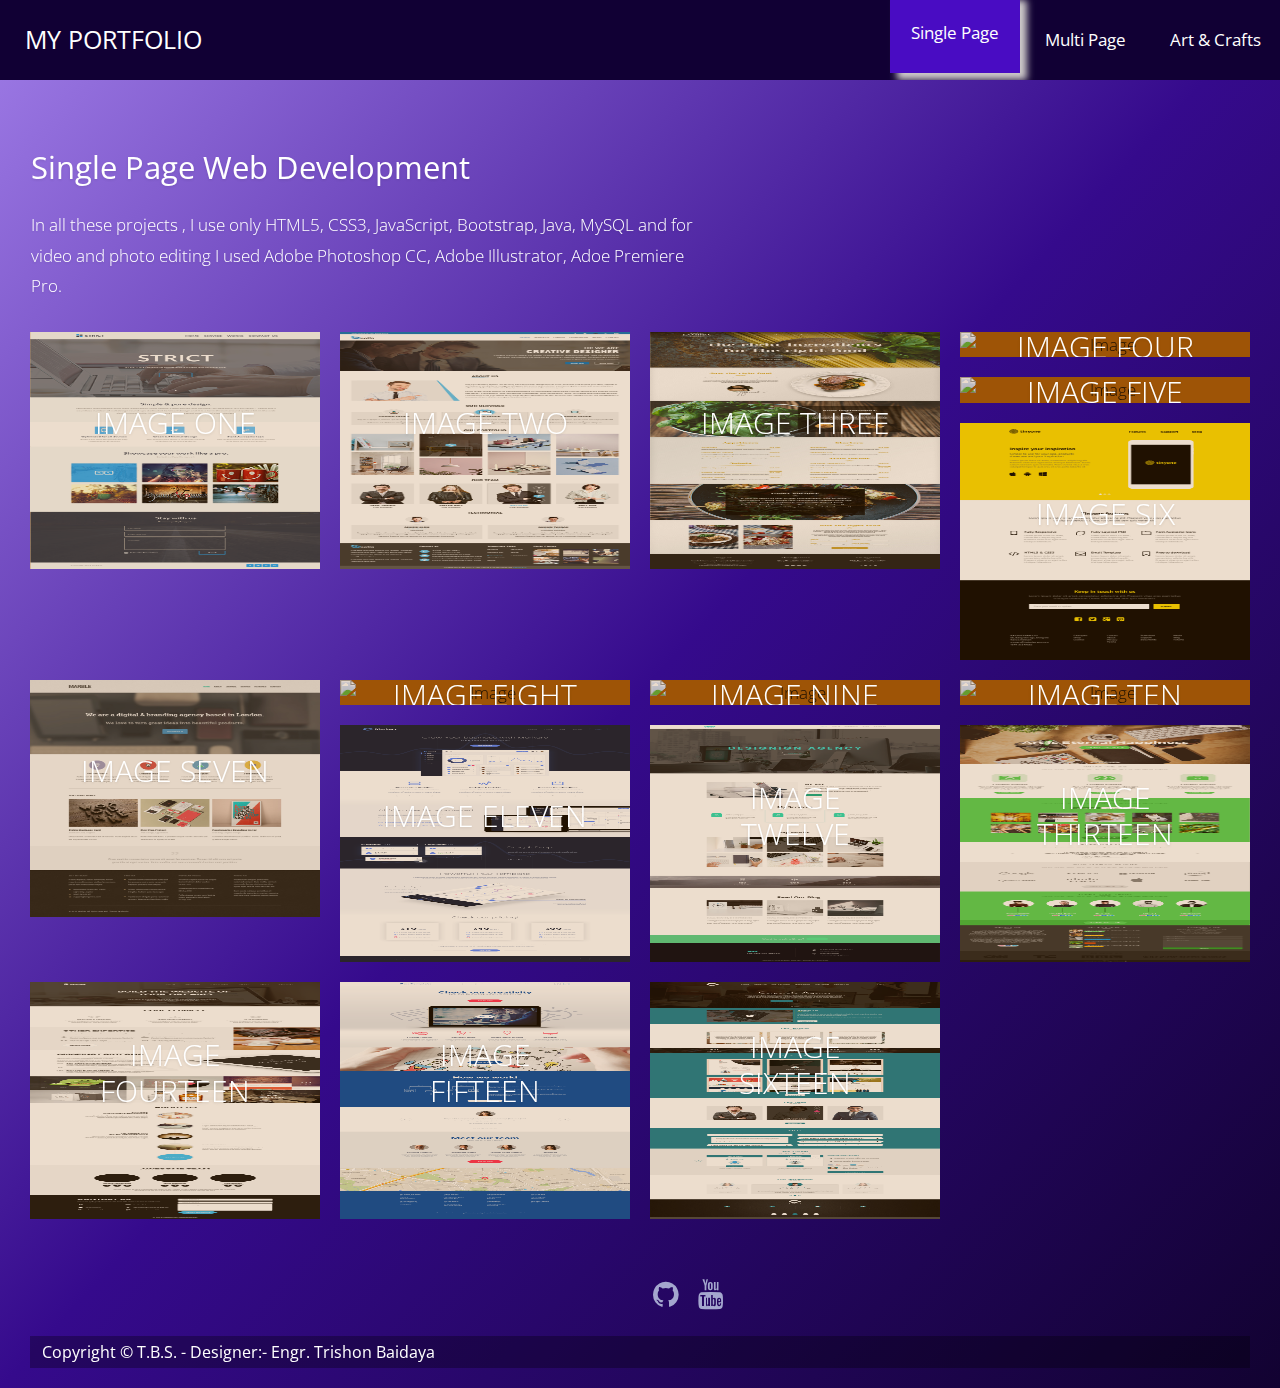
==== portfolio page/index.html @ c3e2b0fb "portfolio" ====
<!DOCTYPE html>
<html lang="en">
  <head>
    <meta charset="utf-8" />
    <meta http-equiv="X-UA-Compatible" content="IE=edge" />
    <meta name="viewport" content="width=device-width, initial-scale=1" />

    <title>Trishon_Portfolio_Website/Home_Page/Portfolio</title>
    <!-- title logo -->
    <link rel="shortcut icon" href="images/user-modified.png" type="image/x-icon"> 

    <!-- load stylesheets -->
    <link
      rel="stylesheet"
      href="https://fonts.googleapis.com/css?family=Open+Sans:300,400" />
    <!-- Google web font "Open Sans" -->
    <link rel="stylesheet" href="font-awesome-4.5.0/css/font-awesome.min.css" />
    <!-- Font Awesome -->
    <link rel="stylesheet" href="css/bootstrap.min.css" />
    <script src="https://kit.fontawesome.com/4acd815c01.js" crossorigin="anonymous"></script>
    <!-- Bootstrap style -->
    <link rel="stylesheet" href="css/hero-slider-style.css" />
    <!-- Hero slider style (https://codyhouse.co/gem/hero-slider/) -->
    <link rel="stylesheet" href="css/magnific-popup.css" />
    <!-- Magnific popup style (http://dimsemenov.com/plugins/magnific-popup/) -->
    <link rel="stylesheet" href="css/tooplate-style.css" />
  </head>

  <body>
    <!-- Content -->
    <div class="cd-hero">
      <!-- Navigation -->
      <div class="cd-slider-nav">
        <nav class="navbar">
          <div class="tm-navbar-bg">
            <a class="navbar-brand text-uppercase" href="#"
              ><i class="fa-solid fa-laptop-code"></i>  My Portfolio</a
            >

            <button
              class="navbar-toggler hidden-lg-up"
              type="button"
              data-toggle="collapse"
              data-target="#tmNavbar">
              &#9776;
            </button>
            <div
              class="collapse navbar-toggleable-md text-xs-center text-uppercase tm-navbar"
              id="tmNavbar">
              <ul class="nav navbar-nav">
                <li class="nav-item active selected">
                  <a class="nav-link" href="#0" data-no="1"
                    >Single Page <span class="sr-only">(current)</span></a
                  >
                </li>
                <li class="nav-item">
                  <a class="nav-link" href="#0" data-no="2"
                    >Multi Page</a
                  >
                </li>
                <li class="nav-item">
                  <a class="nav-link" href="#0" data-no="3">Art & Crafts</a>
                </li>
              </ul>
            </div>
          </div>
        </nav>
      </div>

      <ul class="cd-hero-slider">
        <!-- Page 1 Gallery One -->
        <li class="selected">
          <div class="cd-full-width">
            <div
              class="container-fluid js-tm-page-content"
              data-page-no="1"
              data-page-type="gallery">
              <div class="tm-img-gallery-container">
                <div class="tm-img-gallery gallery-one">
                  <!-- Gallery One pop up connected with JS code below -->
                  <div class="tm-img-gallery-info-container">
                    <h2 class="tm-text-title tm-gallery-title tm-white">
                      <span class="tm-white">Single Page Web Development</span>
                    </h2>
                    <p class="tm-text">
                    In all these projects , I use only HTML5, CSS3, JavaScript, Bootstrap, Java, MySQL and for video and photo editing I used Adobe Photoshop CC, Adobe Illustrator, Adoe Premiere Pro.
                    </p>
                  </div>
                  <div class="grid-item">
                    <figure class="effect-bubba">
                      <img
                        src="img/work-1.png"
                        alt="Image"
                        class="img-fluid tm-img" width="100%" height="100vh"/>
                      <figcaption>
                        <h2 class="tm-figure-title">Image <span>One</span></h2>
                        <p class="tm-figure-description">
                          Click to view full size
                        </p>
                        <a href="img/work-1.png">View more</a>
                      </figcaption>
                    </figure>
                  </div>
                  <div class="grid-item">
                    <figure class="effect-bubba">
                      <img
                        src="img/work-2.png"
                        alt="Image"
                        class="img-fluid tm-img" width="100%" height="100vh" />
                      <figcaption>
                        <h2 class="tm-figure-title">Image <span>Two</span></h2>
                        <p class="tm-figure-description">
                          Click to view full size </p>
                        <a href="img/work-2.png">View more</a>
                      </figcaption>
                    </figure>
                  </div>
                  <div class="grid-item">
                    <figure class="effect-bubba">
                      <img
                        src="img/work-3.jpg"
                        alt="Image"
                        class="img-fluid tm-img" />
                      <figcaption>
                        <h2 class="tm-figure-title">
                          Image <span>Three</span>
                        </h2>
                        <p class="tm-figure-description">
                          Click to view full size </p>
                        <a href="img/work-3.jpg">View more</a>
                      </figcaption>
                    </figure>
                  </div>
                  <div class="grid-item">
                    <figure class="effect-bubba">
                      <img
                        src="img/work-4.png"
                        alt="Image"
                        class="img-fluid tm-img" />
                      <figcaption>
                        <h2 class="tm-figure-title">Image <span>Four</span></h2>
                        <p class="tm-figure-description">
                          Click to view full size </p>
                        <a href="img/work-4.png">View more</a>
                      </figcaption>
                    </figure>
                  </div>
                  <div class="grid-item">
                    <figure class="effect-bubba">
                      <img
                        src="img/work-17.png"
                        alt="Image"
                        class="img-fluid tm-img" />
                      <figcaption>
                        <h2 class="tm-figure-title">Image <span>Five</span></h2>
                        <p class="tm-figure-description">
                          Click to view full size </p>
                        <a href="img/work-17.png">View more</a>
                      </figcaption>
                    </figure>
                  </div>
                  <div class="grid-item">
                    <figure class="effect-bubba">
                      <img
                        src="img/work-6.png"
                        alt="Image"
                        class="img-fluid tm-img" />
                      <figcaption>
                        <h2 class="tm-figure-title">Image <span>Six</span></h2>
                        <p class="tm-figure-description">
                          Click to view full size </p>
                        <a href="img/work-6.png">View more</a>
                      </figcaption>
                    </figure>
                  </div>
                  <div class="grid-item">
                    <figure class="effect-bubba">
                      <img
                        src="img/work-7.png"
                        alt="Image"
                        class="img-fluid tm-img" />
                      <figcaption>
                        <h2 class="tm-figure-title">
                          Image <span>Seven</span>
                        </h2>
                        <p class="tm-figure-description">
                          Click to view full size </p>
                        <a href="img/work-7.png">View more</a>
                      </figcaption>
                    </figure>
                  </div>
                  <div class="grid-item">
                    <figure class="effect-bubba">
                      <img
                        src="img/work-8.png"
                        alt="Image"
                        class="img-fluid tm-img" />
                      <figcaption>
                        <h2 class="tm-figure-title">
                          Image <span>Eight</span>
                        </h2>
                        <p class="tm-figure-description">
                          Click to view full size </p>
                        <a href="img/work-8.png">View more</a>
                      </figcaption>
                    </figure>
                  </div>
                  <div class="grid-item">
                    <figure class="effect-bubba">
                      <img
                        src="img/work-9.png"
                        alt="Image"
                        class="img-fluid tm-img" />
                      <figcaption>
                        <h2 class="tm-figure-title">Image <span>Nine</span></h2>
                        <p class="tm-figure-description">
                          Click to view full size </p>
                        <a href="img/work-9.png">View more</a>
                      </figcaption>
                    </figure>
                  </div>
                  <div class="grid-item">
                    <figure class="effect-bubba">
                      <img
                        src="img/work-10.png"
                        alt="Image"
                        class="img-fluid tm-img" />
                      <figcaption>
                        <h2 class="tm-figure-title">Image <span>Ten</span></h2>
                        <p class="tm-figure-description">
                          Click to view full size </p>
                        <a href="img/work-10.png">View more</a>
                      </figcaption>
                    </figure>
                  </div>
                  <div class="grid-item">
                    <figure class="effect-bubba">
                      <img
                        src="img/work-11.png"
                        alt="Image"
                        class="img-fluid tm-img" />
                      <figcaption>
                        <h2 class="tm-figure-title">
                          Image <span>Eleven</span>
                        </h2>
                        <p class="tm-figure-description">
                          Click to view full size </p>
                        <a href="img/work-11.png">View more</a>
                      </figcaption>
                    </figure>
                  </div>
                  <div class="grid-item">
                    <figure class="effect-bubba">
                      <img
                        src="img/work-12.png"
                        alt="Image"
                        class="img-fluid tm-img" />
                      <figcaption>
                        <h2 class="tm-figure-title">
                          Image <span>Twelve</span>
                        </h2>
                        <p class="tm-figure-description">
                          Click to view full size </p>
                        <a href="img/work-12.png">View more</a>
                      </figcaption>
                    </figure>
                  </div>
                  <div class="grid-item">
                    <figure class="effect-bubba">
                      <img
                        src="img/work-13.png"
                        alt="Image"
                        class="img-fluid tm-img" />
                      <figcaption>
                        <h2 class="tm-figure-title">
                          Image <span>Thirteen</span>
                        </h2>
                        <p class="tm-figure-description">
                          Click to view full size </p>
                        <a href="img/work-13.png">View more</a>
                      </figcaption>
                    </figure>
                  </div>
                  <div class="grid-item">
                    <figure class="effect-bubba">
                      <img
                        src="img/work-14.png"
                        alt="Image"
                        class="img-fluid tm-img" />
                      <figcaption>
                        <h2 class="tm-figure-title">
                          Image <span>Fourteen</span>
                        </h2>
                        <p class="tm-figure-description">
                          Click to view full size </p>
                        <a href="img/work-14.png">View more</a>
                      </figcaption>
                    </figure>
                  </div>
                  <div class="grid-item">
                    <figure class="effect-bubba">
                      <img
                        src="img/work-15.png"
                        alt="Image"
                        class="img-fluid tm-img" />
                      <figcaption>
                        <h2 class="tm-figure-title">
                          Image <span>Fifteen</span>
                        </h2>
                        <p class="tm-figure-description">
                          Click to view full size </p>
                        <a href="img/work-15.png">View more</a>
                      </figcaption>
                    </figure>
                  </div>
                  <div class="grid-item">
                    <figure class="effect-bubba">
                      <img
                        src="img/work-16.png"
                        alt="Image"
                        class="img-fluid tm-img" />
                      <figcaption>
                        <h2 class="tm-figure-title">
                          Image <span>Sixteen</span>
                        </h2>
                        <p class="tm-figure-description">
                                                    Click to view full size       <a href="img/work-16.png">View more</a>
                      </figcaption>
                    </figure>
                  </div>
                </div>
              </div>
            </div>
          </div>
        </li>

        <!-- Page 2 Gallery Two -->
        <li>
          <div class="cd-full-width">
            <div
              class="container-fluid js-tm-page-content"
              data-page-no="2"
              data-page-type="gallery">
              <div class="tm-img-gallery-container">
                <div class="tm-img-gallery gallery-two">
                  <!-- Gallery Two pop up connected with JS code below -->

                  <div class="tm-img-gallery-info-container">
                    <h2 class="tm-text-title tm-gallery-title">
                      <span class="tm-white">Multi Page Web Development</span>
                    </h2>
                    <p class="tm-text">
                      <span class="tm-white">In all these projects , I use only HTML5, CSS3, JavaScript, Bootstrap, Java, MySQL and for video and photo editing I used Adobe Photoshop CC, Adobe Illustrator, Adoe Premiere Pro.</span>
                    </p>
                  </div>
                  <div class="grid-item">
                    <figure class="effect-bubba">
                      <img
                        src="img/Dacare/dcare-01.png"
                        alt="Image"
                        class="img-fluid tm-img" />
                      <figcaption>
                        <h2 class="tm-figure-title">
                          Picture <span>One</span>
                        </h2>
                        <p class="tm-figure-description">
                          Click to view full size </p>
                        <a href="img/Dacare/dcare-01.png">View more</a>
                      </figcaption>
                    </figure>
                  </div>
                  <div class="grid-item">
                    <figure class="effect-bubba">
                      <img
                        src="img/Dacare/dcare-02.png"
                        alt="Image"
                        class="img-fluid tm-img" />
                      <figcaption>
                        <h2 class="tm-figure-title">
                          Picture <span>Two</span>
                        </h2>
                        <p class="tm-figure-description">
                          Click to view full size </p>
                        <a href="img/Dacare/dcare-02.png">View more</a>
                      </figcaption>
                    </figure>
                  </div>
                  <div class="grid-item">
                    <figure class="effect-bubba">
                      <img
                        src="img/Dacare/dcare-03.png"
                        alt="Image"
                        class="img-fluid tm-img" />
                      <figcaption>
                        <h2 class="tm-figure-title">
                          Picture <span>Three</span>
                        </h2>
                        <p class="tm-figure-description">
                          Click to view full size </p>
                        <a href="img/Dacare/dcare-03.png">View more</a>
                      </figcaption>
                    </figure>
                  </div>
                  <div class="grid-item">
                    <figure class="effect-bubba">
                      <img
                        src="img/Dacare/dcare-04.png"
                        alt="Image"
                        class="img-fluid tm-img" />
                      <figcaption>
                        <h2 class="tm-figure-title">
                          Picture <span>Four</span>
                        </h2>
                        <p class="tm-figure-description">
                          Click to view full size </p>
                        <a href="img/Dacare/dcare-04.png">View more</a>
                      </figcaption>
                    </figure>
                  </div>
                  <div class="grid-item">
                    <figure class="effect-bubba">
                      <img
                        src="img/Dacare/dcare-05.png"
                        alt="Image"
                        class="img-fluid tm-img" />
                      <figcaption>
                        <h2 class="tm-figure-title">
                          Picture <span>Five</span>
                        </h2>
                        <p class="tm-figure-description">
                          Click to view full size </p>
                        <a href="img/Dacare/dcare-05.png">View more</a>
                      </figcaption>
                    </figure>
                  </div>
                  <div class="grid-item">
                    <figure class="effect-bubba">
                      <img
                        src="img/Dacare/dcare-06.png"
                        alt="Image"
                        class="img-fluid tm-img" />
                      <figcaption>
                        <h2 class="tm-figure-title">
                          Picture <span>Six</span>
                        </h2>
                        <p class="tm-figure-description">
                          Click to view full size </p>
                        <a href="img/Dacare/dcare-06.png">View more</a>
                      </figcaption>
                    </figure>
                  </div>
                  <div class="grid-item">
                    <figure class="effect-bubba">
                      <img
                        src="img/Dacare/dcare-07.png"
                        alt="Image"
                        class="img-fluid tm-img" />
                      <figcaption>
                        <h2 class="tm-figure-title">
                          Picture <span>Seven</span>
                        </h2>
                        <p class="tm-figure-description">
                          Click to view full size </p>
                        <a href="img/Dacare/dcare-07.png">View more</a>
                      </figcaption>
                    </figure>
                  </div>
                  <div class="grid-item">
                    <figure class="effect-bubba">
                      <img
                        src="img/work-9.png"
                        alt="Image"
                        class="img-fluid tm-img" />
                      <figcaption>
                        <h2 class="tm-figure-title">
                          Picture <span>Eight</span>
                        </h2>
                        <p class="tm-figure-description">
                          Click to view full size </p>
                        <a href="img/work-9.png">View more</a>
                      </figcaption>
                    </figure>
                  </div>
                  <div class="grid-item">
                    <figure class="effect-bubba">
                      <img
                        src="img/work-10.png"
                        alt="Image"
                        class="img-fluid tm-img" />
                      <figcaption>
                        <h2 class="tm-figure-title">
                          Picture <span>Nine</span>
                        </h2>
                        <p class="tm-figure-description">
                          Click to view full size </p>
                        <a href="img/work-10.png">View more</a>
                      </figcaption>
                    </figure>
                  </div>
                  <div class="grid-item">
                    <figure class="effect-bubba">
                      <img
                        src="img/work-11.png"
                        alt="Image"
                        class="img-fluid tm-img" />
                      <figcaption>
                        <h2 class="tm-figure-title">
                          Picture <span>Ten</span>
                        </h2>
                        <p class="tm-figure-description">
                          Click to view full size </p>
                        <a href="img/work-12.png">View more</a>
                      </figcaption>
                    </figure>
                  </div>
                  <div class="grid-item">
                    <figure class="effect-bubba">
                      <img
                        src="img/work-13.png"
                        alt="Image"
                        class="img-fluid tm-img" />
                      <figcaption>
                        <h2 class="tm-figure-title">
                          Picture <span>Eleven</span>
                        </h2>
                        <p class="tm-figure-description">
                          Click to view full size </p>
                        <a href="img/work-14.png">View more</a>
                      </figcaption>
                    </figure>
                  </div>
                  <div class="grid-item">
                    <figure class="effect-bubba">
                      <img
                        src="img/work-15.png"
                        alt="Image"
                        class="img-fluid tm-img" />
                      <figcaption>
                        <h2 class="tm-figure-title">
                          Picture <span>Twelve</span>
                        </h2>
                        <p class="tm-figure-description">
                          Click to view full size </p>
                        <a href="img/work-15.png">View more</a>
                      </figcaption>
                    </figure>
                  </div>
                </div>
              </div>
            </div>
          </div>
        </li>

        <!-- Page 3 Gallery Three -->
        <li>
          <div class="cd-full-width">
            <div
              class="container-fluid js-tm-page-content"
              data-page-no="3"
              data-page-type="gallery">
              <div class="tm-img-gallery-container">
                <div class="tm-img-gallery gallery-three">
                  <!-- Gallery Two pop up connected with JS code below -->

                  <div class="tm-img-gallery-info-container">
                    <h2 class="tm-text-title tm-gallery-title">
                      <span class="tm-white">My Art Gallery</span>
                    </h2>
                    <p class="tm-text">
                      <span class="tm-white"
                        >I am a Professional Artist and done my 4 years Fine Arts course from Chattogram Government SHilpokala Institute in Bangladesh. These are all my Paintings using media- Acrylic paint, Oil Paint, Water color, Pastel Pancils, Oil Pastel, charcoal, Graphite Pencils, etc. </span
                      >
                    </p>
                  </div>
                  <div class="grid-item">
                    <figure class="effect-bubba">
                      <img
                        src="img/arts/arts-01.jpg"
                        alt="Image"
                        class="img-fluid tm-img" />
                      <figcaption>
                        <h2 class="tm-figure-title">
                          Picture <span>One</span>
                        </h2>
                        <p class="tm-figure-description">
                          Click to view full size </p>
                        <a href="img/arts/arts-01.jpg">View more</a>
                      </figcaption>
                    </figure>
                  </div>
                  <div class="grid-item">
                    <figure class="effect-bubba">
                      <img
                        src="img/arts/arts-02.jpg"
                        alt="Image"
                        class="img-fluid tm-img" />
                      <figcaption>
                        <h2 class="tm-figure-title">
                          Picture <span>Two</span>
                        </h2>
                        <p class="tm-figure-description">
                          Click to view full size </p>
                        <a href="img/arts/arts-02.jpg">View more</a>
                      </figcaption>
                    </figure>
                  </div>
                  <div class="grid-item">
                    <figure class="effect-bubba">
                      <img
                        src="img/arts/arts-03.jpg"
                        alt="Image"
                        class="img-fluid tm-img" />
                      <figcaption>
                        <h2 class="tm-figure-title">
                          Picture <span>Three</span>
                        </h2>
                        <p class="tm-figure-description">
                          Click to view full size </p>
                        <a href="img/arts/arts-03.jpg">View more</a>
                      </figcaption>
                    </figure>
                  </div>
                  <div class="grid-item">
                    <figure class="effect-bubba">
                      <img
                        src="img/arts/arts-4.jpg"
                        alt="Image"
                        class="img-fluid tm-img" />
                      <figcaption>
                        <h2 class="tm-figure-title">
                          Picture <span>Four</span>
                        </h2>
                        <p class="tm-figure-description">
                          Click to view full size </p>
                        <a href="img/arts/arts-4.jpg">View more</a>
                      </figcaption>
                    </figure>
                  </div>
                  <div class="grid-item">
                    <figure class="effect-bubba">
                      <img
                        src="img/arts/arts-05.jpg"
                        alt="Image"
                        class="img-fluid tm-img" />
                      <figcaption>
                        <h2 class="tm-figure-title">
                          Picture <span>Five</span>
                        </h2>
                        <p class="tm-figure-description">
                          Click to view full size </p>
                        <a href="img/arts/arts-05.jpg">View more</a>
                      </figcaption>
                    </figure>
                  </div>
                  <div class="grid-item">
                    <figure class="effect-bubba">
                      <img
                        src="img/arts/arts-06.jpg"
                        alt="Image"
                        class="img-fluid tm-img" />
                      <figcaption>
                        <h2 class="tm-figure-title">
                          Picture <span>Six</span>
                        </h2>
                        <p class="tm-figure-description">
                          Click to view full size </p>
                        <a href="img/arts/arts-06.jpg">View more</a>
                      </figcaption>
                    </figure>
                  </div>
                  <div class="grid-item">
                    <figure class="effect-bubba">
                      <img
                        src="img/arts/arts-07.jpg"
                        alt="Image"
                        class="img-fluid tm-img" />
                      <figcaption>
                        <h2 class="tm-figure-title">
                          Picture <span>Seven</span>
                        </h2>
                        <p class="tm-figure-description">
                          Click to view full size </p>
                        <a href="img/arts/arts-07.jpg">View more</a>
                      </figcaption>
                    </figure>
                  </div>
                 
                  <div class="grid-item">
                    <figure class="effect-bubba">
                      <img
                        src="img/arts/arts-10.jpg"
                        alt="Image"
                        class="img-fluid tm-img" />
                      <figcaption>
                        <h2 class="tm-figure-title">
                          Picture <span>Eight</span>
                        </h2>
                        <p class="tm-figure-description">
                          Click to view full size </p>
                        <a href="img/arts/arts-10.jpg">View more</a>
                      </figcaption>
                    </figure>
                  </div>
                  <div class="grid-item">
                    <figure class="effect-bubba">
                      <img
                        src="img/arts/arts-11.jpg"
                        alt="Image"
                        class="img-fluid tm-img" />
                      <figcaption>
                        <h2 class="tm-figure-title">
                          Picture <span>Nine</span>
                        </h2>
                        <p class="tm-figure-description">
                          Click to view full size </p>
                        <a href="img/arts/arts-11.jpg">View more</a>
                      </figcaption>
                    </figure>
                  </div>
                  <div class="grid-item">
                    <figure class="effect-bubba">
                      <img
                        src="img/arts/arts-12.jpg"
                        alt="Image"
                        class="img-fluid tm-img" />
                      <figcaption>
                        <h2 class="tm-figure-title">
                          Picture <span>Ten</span>
                        </h2>
                        <p class="tm-figure-description">
                          Click to view full size </p>
                        <a href="img/arts/arts-12.jpg">View more</a>
                      </figcaption>
                    </figure>
                  </div>
                  <div class="grid-item">
                    <figure class="effect-bubba">
                      <img
                        src="img/arts/arts-13.jpg"
                        alt="Image"
                        class="img-fluid tm-img" />
                      <figcaption>
                        <h2 class="tm-figure-title">
                          Picture <span>Eleven</span>
                        </h2>
                        <p class="tm-figure-description">
                          Click to view full size </p>
                        <a href="img/arts/arts-13.jpg">View more</a>
                      </figcaption>
                    </figure>
                  </div>
                  <div class="grid-item">
                    <figure class="effect-bubba">
                      <img
                        src="img/arts/arts-14.jpg"
                        alt="Image"
                        class="img-fluid tm-img" />
                      <figcaption>
                        <h2 class="tm-figure-title">
                          Picture <span>Twelve</span>
                        </h2>
                        <p class="tm-figure-description">
                          Click to view full size </p>
                        <a href="img/arts/arts-14.jpg">View more</a>
                      </figcaption>
                    </figure>
                  </div>
                  <div class="grid-item">
                    <figure class="effect-bubba">
                      <img
                        src="img/arts/arts-15.jpg"
                        alt="Image"
                        class="img-fluid tm-img" />
                      <figcaption>
                        <h2 class="tm-figure-title">
                          Picture <span>Thirteen</span>
                        </h2>
                        <p class="tm-figure-description">
                          Click to view full size </p>
                        <a href="img/arts/arts-15.jpg">View more</a>
                      </figcaption>
                    </figure>
                  </div>
                  <div class="grid-item">
                    <figure class="effect-bubba">
                      <img
                        src="img/arts/arts-16.jpg"
                        alt="Image"
                        class="img-fluid tm-img" />
                      <figcaption>
                        <h2 class="tm-figure-title">
                          Picture <span>Fourteen</span>
                        </h2>
                        <p class="tm-figure-description">
                          Click to view full size </p>
                        <a href="img/arts/arts-16.jpg">View more</a>
                      </figcaption>
                    </figure>
                  </div>
                  <div class="grid-item">
                    <figure class="effect-bubba">
                      <img
                        src="img/arts/arts-09.jpg"
                        alt="Image"
                        class="img-fluid tm-img" />
                      <figcaption>
                        <h2 class="tm-figure-title">
                          Picture <span>Fifteen</span>
                        </h2>
                        <p class="tm-figure-description">
                          Click to view full size </p>
                        <a href="img/arts/arts-09.jpg">View more</a>
                      </figcaption>
                    </figure>
                  </div>
                  <div class="grid-item">
                    <figure class="effect-bubba">
                      <img
                        src="img/arts/arts-08.jpg"
                        alt="Image"
                        class="img-fluid tm-img" />
                      <figcaption>
                        <h2 class="tm-figure-title">
                          Picture <span>Sixteen</span>
                        </h2>
                        <p class="tm-figure-description">
                          Click to view full size </p>
                        <a href="img/arts/arts-08.jpg">View more</a>
                      </figcaption>
                    </figure>
                  </div>
                  
                </div>
              </div>
              <!-- .tm-img-gallery-container -->
            </div>
          </div>
        </li>

       
      <!-- .cd-hero-slider -->

      <footer class="tm-footer">
        <div class="tm-social-icons-container text-xs-center">
          <a href="https://mobile.facebook.com/Trishon.Baidaya.Shontu" target="_blank" rel="noopener noreferrer" name="facebook">
            <i class="fa-brands fa-facebook"></i>
          </a>
          <a href="https://www.instagram.com/trishonbaidaya/" target="_blank" rel="noopener noreferrer" name="instagram">
            <i class="fa-brands fa-square-instagram"></i>
          </a>
          <a href="https://www.linkedin.com/in/trishon-baidaya-shontu-tbs-8b20561b4/" target="_blank" rel="noopener noreferrer" name="linkdin">
            <i class="fa-brands fa-linkedin"></i>
          </a>
          <a href="https://twitter.com/BaidayaShontu" target="_blank" rel="noopener noreferrer" name="twitter">
            <i class="fa-brands fa-square-twitter"></i>
          </a>
          <a href="https://github.com/TrishonBaidaya7399" target="_blank" rel="noopener noreferrer" name="GitHub">
            <i class="fa fa-github"></i>
          </a>
          <a href="https://www.youtube.com/channel/UCuwiAzRSiUZMaWLpEeA_RBQ" target="_blank" rel="noopener noreferrer" name="GitHub">
            <i class="fa fa-youtube"></i>
          </a>
        </div>

        <p class="tm-copyright-text">
          Copyright &copy; T.B.S. - Designer:- Engr. Trishon Baidaya
        </p>
      </footer>
    </div>
    <!-- .cd-hero -->

    <!-- Preloader, https://ihatetomatoes.net/create-custom-preloading-screen/ -->
    <div id="loader-wrapper">
      <div id="loader"></div>
      <div class="loader-section section-left"></div>
      <div class="loader-section section-right"></div>
    </div>

    <!-- load JS files -->
    <script src="js/jquery-1.11.3.min.js"></script>
    <!-- jQuery (https://jquery.com/download/) -->
    <script src="https://www.atlasestateagents.co.uk/javascript/tether.min.js"></script>
    <!-- Tether for Bootstrap (http://stackoverflow.com/questions/34567939/how-to-fix-the-error-error-bootstrap-tooltips-require-tether-http-github-h) -->
    <script src="js/bootstrap.min.js"></script>
    <!-- Bootstrap js (v4-alpha.getbootstrap.com/) -->
    <script src="js/hero-slider-main.js"></script>
    <!-- Hero slider (https://codyhouse.co/gem/hero-slider/) -->
    <script src="js/jquery.magnific-popup.min.js"></script>
    <!-- Magnific popup (http://dimsemenov.com/plugins/magnific-popup/) -->

    <script>
      function adjustHeightOfPage(pageNo) {
        var offset = 80;
        var pageContentHeight = 0;

        var pageType = $('div[data-page-no="' + pageNo + '"]').data(
          "page-type"
        );

        if (pageType != undefined && pageType == "gallery") {
          pageContentHeight = $(
            ".cd-hero-slider li:nth-of-type(" +
              pageNo +
              ") .tm-img-gallery-container"
          ).height();
        } else {
          pageContentHeight =
            $(
              ".cd-hero-slider li:nth-of-type(" +
                pageNo +
                ") .js-tm-page-content"
            ).height() + 20;
        }

        if ($(window).width() >= 992) {
          offset = 120;
        } else if ($(window).width() < 480) {
          offset = 40;
        }

        // Get the page height
        var totalPageHeight =
          $(".cd-slider-nav").height() +
          pageContentHeight +
          offset +
          $(".tm-footer").height();

        // Adjust layout based on page height and window height
        if (totalPageHeight > $(window).height()) {
          $(".cd-hero-slider").addClass("small-screen");
          $(".cd-hero-slider li:nth-of-type(" + pageNo + ")").css(
            "min-height",
            totalPageHeight + "px"
          );
        } else {
          $(".cd-hero-slider").removeClass("small-screen");
          $(".cd-hero-slider li:nth-of-type(" + pageNo + ")").css(
            "min-height",
            "100%"
          );
        }
      }

      /*
                Everything is loaded including images.
            */
      $(window).load(function () {
        adjustHeightOfPage(1); // Adjust page height

        /* Gallery One pop up
                -----------------------------------------*/
        $(".gallery-one").magnificPopup({
          delegate: "a", // child items selector, by clicking on it popup will open
          type: "image",
          gallery: { enabled: true },
        });

        /* Gallery Two pop up
                -----------------------------------------*/
        $(".gallery-two").magnificPopup({
          delegate: "a",
          type: "image",
          gallery: { enabled: true },
        });

        /* Gallery Three pop up
                -----------------------------------------*/
        $(".gallery-three").magnificPopup({
          delegate: "a",
          type: "image",
          gallery: { enabled: true },
        });

        /* Collapse menu after click 
                -----------------------------------------*/
        $("#tmNavbar a").click(function () {
          $("#tmNavbar").collapse("hide");

          adjustHeightOfPage($(this).data("no")); // Adjust page height
        });

        /* Browser resized 
                -----------------------------------------*/
        $(window).resize(function () {
          var currentPageNo = $(
            ".cd-hero-slider li.selected .js-tm-page-content"
          ).data("page-no");

          // wait 3 seconds
          setTimeout(function () {
            adjustHeightOfPage(currentPageNo);
          }, 1000);
        });

        // Remove preloader (https://ihatetomatoes.net/create-custom-preloading-screen/)
        $("body").addClass("loaded");
      });

      /* Google map
            ------------------------------------------------*/
      var map = "";
      var center;

      function initialize() {
        var mapOptions = {
          zoom: 14,
          center: new google.maps.LatLng(37.769725, -122.462154),
          scrollwheel: false,
        };

        map = new google.maps.Map(
          document.getElementById("google-map"),
          mapOptions
        );

        google.maps.event.addDomListener(map, "idle", function () {
          calculateCenter();
        });

        google.maps.event.addDomListener(window, "resize", function () {
          map.setCenter(center);
        });
      }

      function calculateCenter() {
        center = map.getCenter();
      }

      function loadGoogleMap() {
        var script = document.createElement("script");
        script.type = "text/javascript";
        script.src =
          "https://maps.googleapis.com/maps/api/js?v=3.exp&sensor=false&" +
          "callback=initialize";
        document.body.appendChild(script);
      }

      // DOM is ready
      $(function () {
        loadGoogleMap(); // Google Map
      });
    </script>
  </body>
</html>
---- portfolio page/css/hero-slider-style.css ----
/* -------------------------------- 

Primary style

-------------------------------- */
*, *::after, *::before {
  -webkit-box-sizing: border-box;
  -moz-box-sizing: border-box;
  box-sizing: border-box;
}

html { font-size: 62.5%; }

body {
  font-size: 1.6rem;
  font-family: "Open Sans", sans-serif;
  color: #2c343b;
  background-color: #f2f2f2;
}

a {
  color: #d44457;
  text-decoration: none;
}

img { max-width: 100%; }

/* -------------------------------- 

Main Components 

-------------------------------- */
.cd-header {
  position: absolute;
  z-index: 2;
  top: 0;
  left: 0;
  width: 100%;
  height: 50px;
  background-color: #21272c;
  -webkit-font-smoothing: antialiased;
  -moz-osx-font-smoothing: grayscale;
}
@media only screen and (min-width: 768px) {
  .cd-header {
    height: 70px;
    background-color: transparent;
  }
}

#cd-logo {
  float: left;
  margin: 13px 0 0 5%;
}
#cd-logo img {
  display: block;
}
@media only screen and (min-width: 768px) {
  #cd-logo {
    margin: 23px 0 0 5%;
  }
}

.cd-primary-nav {
  /* mobile first - navigation hidden by default, triggered by tap/click on navigation icon */
  float: right;
  margin-right: 5%;
  width: 44px;
  height: 100%;  
}
.cd-primary-nav ul {
  position: absolute;
  top: 0;
  left: 0;
  width: 100%;
  -webkit-transform: translateY(-100%);
  -moz-transform: translateY(-100%);
  -ms-transform: translateY(-100%);
  -o-transform: translateY(-100%);
  transform: translateY(-100%);
}
.cd-primary-nav ul.is-visible {
  box-shadow: 0 3px 8px rgba(0, 0, 0, 0.2);
  -webkit-transform: translateY(50px);
  -moz-transform: translateY(50px);
  -ms-transform: translateY(50px);
  -o-transform: translateY(50px);
  transform: translateY(50px);
}
.cd-primary-nav a {
  display: block;
  height: 50px;
  line-height: 50px;
  padding-left: 5%;
  background: #21272c;
  border-top: 1px solid #333c44;
  color: #ffffff;
}
@media only screen and (min-width: 768px) {
  .cd-primary-nav {
    /* reset navigation values */
    width: auto;
    height: auto;
    background: none;
  }
  .cd-primary-nav ul {
    position: static;
    width: auto;
    -webkit-transform: translateY(0);
    -moz-transform: translateY(0);
    -ms-transform: translateY(0);
    -o-transform: translateY(0);
    transform: translateY(0);
    line-height: 70px;
  }
  .cd-primary-nav ul.is-visible {
    -webkit-transform: translateY(0);
    -moz-transform: translateY(0);
    -ms-transform: translateY(0);
    -o-transform: translateY(0);
    transform: translateY(0);
  }
  .cd-primary-nav li {
    display: inline-block;
    margin-left: 1em;
  }
  .cd-primary-nav a {
    display: inline-block;
    height: auto;
    font-weight: 600;
    line-height: normal;
    background: transparent;
    padding: .6em 1em;
    border-top: none;
  }
}

/* -------------------------------- 

Slider

-------------------------------- */
.cd-hero {
  position: relative;
  -webkit-font-smoothing: antialiased;
  -moz-osx-font-smoothing: grayscale;
}

.cd-hero-slider {
  position: relative;
  height: 360px;
  overflow: hidden;
}
.cd-hero-slider li {
  position: absolute;
  top: 0;
  left: 0;
  width: 100%;
  height: auto;
  min-height: 100%;
  -webkit-transform: translateX(100%);
  -moz-transform: translateX(100%);
  -ms-transform: translateX(100%);
  -o-transform: translateX(100%);
  transform: translateX(100%);
}
.cd-hero-slider li.selected {
  /* this is the visible slide */
  position: relative;
  -webkit-transform: translateX(0);
  -moz-transform: translateX(0);
  -ms-transform: translateX(0);
  -o-transform: translateX(0);
  transform: translateX(0);
}
.cd-hero-slider li.move-left {
  /* slide hidden on the left */
  -webkit-transform: translateX(-100%);
  -moz-transform: translateX(-100%);
  -ms-transform: translateX(-100%);
  -o-transform: translateX(-100%);
  transform: translateX(-100%);
}
.cd-hero-slider li.is-moving, .cd-hero-slider li.selected {
  /* the is-moving class is assigned to the slide which is moving outside the viewport */
  -webkit-transition: -webkit-transform 0.5s;
  -moz-transition: -moz-transform 0.5s;
  transition: transform 0.5s;
}
@media only screen and (min-width: 768px) {
  .cd-hero-slider {
    height: 500px;
  }
}
@media only screen and (min-width: 1170px) {
  .cd-hero-slider {
    height: 680px;
  }
}

/* -------------------------------- 

Single slide style

-------------------------------- */
.cd-hero-slider li {
  background-position: center center;
  background-size: cover;
  background-repeat: no-repeat;
}
.cd-hero-slider li:first-of-type {
  background-color: #2c343b;  
}
.cd-hero-slider li:nth-of-type(2) {
  background-color: #3d4952;  
}
.cd-hero-slider li:nth-of-type(3) {
  background-color: #cdcdcd;  
}
.cd-hero-slider li:nth-of-type(4) {
  background-color: #2c343b;
  
}
.cd-hero-slider li:nth-of-type(5) {
  background-color: #2c343b;  
}
.cd-hero-slider li:nth-of-type(6) {
  background-color: #2c343b;  
}
.cd-hero-slider .cd-full-width,
.cd-hero-slider .cd-half-width {
  position: absolute;
  width: 100%;
  height: 100%;
  z-index: 1;
  left: 0;
  top: 0;
  /* this padding is used to align the text */
  padding-top: 100px;
  text-align: center;
  /* Force Hardware Acceleration in WebKit */
  -webkit-backface-visibility: hidden;
  backface-visibility: hidden;
  -webkit-transform: translateZ(0);
  -moz-transform: translateZ(0);
  -ms-transform: translateZ(0);
  -o-transform: translateZ(0);
  transform: translateZ(0);
}
.cd-hero-slider .cd-img-container {
  /* hide image on mobile device */
  display: none;
}
.cd-hero-slider .cd-img-container img {
  position: absolute;
  left: 50%;
  top: 50%;
  bottom: auto;
  right: auto;
  -webkit-transform: translateX(-50%) translateY(-50%);
  -moz-transform: translateX(-50%) translateY(-50%);
  -ms-transform: translateX(-50%) translateY(-50%);
  -o-transform: translateX(-50%) translateY(-50%);
  transform: translateX(-50%) translateY(-50%);
}
.cd-hero-slider .cd-bg-video-wrapper {
  /* hide video on mobile device */
  /*display: none;*/
  position: absolute;
  top: 0;
  left: 0;
  width: 100%;
  height: 100%;
  overflow: hidden;
}
.cd-hero-slider .cd-bg-video-wrapper video {
  /* you won't see this element in the html, but it will be injected using js */
  display: block;
  min-height: 100%;
  min-width: 100%;
  max-width: none;
  height: auto;
  width: auto;
  position: absolute;
  left: 50%;
  top: 50%;
  bottom: auto;
  right: auto;
  -webkit-transform: translateX(-50%) translateY(-50%);
  -moz-transform: translateX(-50%) translateY(-50%);
  -ms-transform: translateX(-50%) translateY(-50%);
  -o-transform: translateX(-50%) translateY(-50%);
  transform: translateX(-50%) translateY(-50%);
}
.cd-hero-slider h2, .cd-hero-slider p {
  text-shadow: 0 1px 3px rgba(0, 0, 0, 0.1);
  line-height: 1.2;
  margin: 0 auto 14px;
  color: #ffffff;
  width: 90%;
  max-width: 400px;
}
.cd-hero-slider h2 {
  font-size: 2.4rem;
}
.cd-hero-slider p {
  font-size: 1.4rem;
  line-height: 1.4;
}
.cd-hero-slider .cd-btn {
  display: inline-block;
  padding: 1.2em 1.4em;
  margin-top: .8em;
  background-color: rgba(212, 68, 87, 0.9);
  font-size: 1.3rem;
  font-weight: 700;
  letter-spacing: 1px;
  color: #ffffff;
  text-transform: uppercase;
  box-shadow: 0 3px 6px rgba(0, 0, 0, 0.1);
  -webkit-transition: background-color 0.2s;
  -moz-transition: background-color 0.2s;
  transition: background-color 0.2s;
}
.cd-hero-slider .cd-btn.secondary {
  background-color: rgba(22, 26, 30, 0.8);
}
.cd-hero-slider .cd-btn:nth-of-type(2) {
  margin-left: 1em;
}
.no-touch .cd-hero-slider .cd-btn:hover {
  background-color: #d44457;
}
.no-touch .cd-hero-slider .cd-btn.secondary:hover {
  background-color: #161a1e;
}
@media only screen and (min-width: 768px) {
  /*.cd-hero-slider li:nth-of-type(2) {
    background-image: none;
  }*/
  /*.cd-hero-slider li:nth-of-type(3) {
    background-image: none;
  }
  .cd-hero-slider li:nth-of-type(4) {
    background-image: none;
  }*/
  .cd-hero-slider .cd-full-width,
  .cd-hero-slider .cd-half-width {
    padding-top: 150px;
  }
  .cd-hero-slider .cd-bg-video-wrapper {
    display: block;
  }
  .cd-hero-slider .cd-half-width {
    width: 45%;
  }
  .cd-hero-slider .cd-half-width:first-of-type {
    left: 5%;
  }
  .cd-hero-slider .cd-half-width:nth-of-type(2) {
    right: 5%;
    left: auto;
  }
  .cd-hero-slider .cd-img-container {
    display: block;
  }
  .cd-hero-slider h2, .cd-hero-slider p {
    max-width: 520px;
  }
  .cd-hero-slider h2 {
    font-size: 2.4em;
    font-weight: 300;
  }
  .cd-hero-slider .cd-btn {
    font-size: 1.4rem;
  }
}
@media only screen and (min-width: 1170px) {
  .cd-hero-slider .cd-full-width,
  .cd-hero-slider .cd-half-width {
    padding-top: 220px;
  }
  .cd-hero-slider h2, .cd-hero-slider p {
    margin-bottom: 20px;
  }
  .cd-hero-slider h2 {
    font-size: 3.2em;
  }
  .cd-hero-slider p {
    font-size: 1.6rem;
  }
}

/* -------------------------------- 

Single slide animation

-------------------------------- */
@media only screen and (min-width: 768px) {
  .cd-hero-slider .cd-half-width {
    opacity: 0;
    -webkit-transform: translateX(40px);
    -moz-transform: translateX(40px);
    -ms-transform: translateX(40px);
    -o-transform: translateX(40px);
    transform: translateX(40px);
  }
  .cd-hero-slider .move-left .cd-half-width {
    -webkit-transform: translateX(-40px);
    -moz-transform: translateX(-40px);
    -ms-transform: translateX(-40px);
    -o-transform: translateX(-40px);
    transform: translateX(-40px);
  }
  .cd-hero-slider .selected .cd-half-width {
    /* this is the visible slide */
    opacity: 1;
    -webkit-transform: translateX(0);
    -moz-transform: translateX(0);
    -ms-transform: translateX(0);
    -o-transform: translateX(0);
    transform: translateX(0);
  }
  .cd-hero-slider .is-moving .cd-half-width {
    /* this is the slide moving outside the viewport 
    wait for the end of the transition on the <li> parent before set opacity to 0 and translate to 40px/-40px */
    -webkit-transition: opacity 0s 0.5s, -webkit-transform 0s 0.5s;
    -moz-transition: opacity 0s 0.5s, -moz-transform 0s 0.5s;
    transition: opacity 0s 0.5s, transform 0s 0.5s;
  }
  .cd-hero-slider li.selected.from-left .cd-half-width:nth-of-type(2),
  .cd-hero-slider li.selected.from-right .cd-half-width:first-of-type {
    /* this is the selected slide - different animation if it's entering from left or right */
    -webkit-transition: opacity 0.4s 0.2s, -webkit-transform 0.5s 0.2s;
    -moz-transition: opacity 0.4s 0.2s, -moz-transform 0.5s 0.2s;
    transition: opacity 0.4s 0.2s, transform 0.5s 0.2s;
  }
  .cd-hero-slider li.selected.from-left .cd-half-width:first-of-type,
  .cd-hero-slider li.selected.from-right .cd-half-width:nth-of-type(2) {
    /* this is the selected slide - different animation if it's entering from left or right */
    -webkit-transition: opacity 0.4s 0.4s, -webkit-transform 0.5s 0.4s;
    -moz-transition: opacity 0.4s 0.4s, -moz-transform 0.5s 0.4s;
    transition: opacity 0.4s 0.4s, transform 0.5s 0.4s;
  }
  .cd-hero-slider .cd-full-width h2,
  .cd-hero-slider .cd-full-width p,
  .cd-hero-slider .cd-full-width .cd-btn {
    opacity: 0;
    -webkit-transform: translateX(100px);
    -moz-transform: translateX(100px);
    -ms-transform: translateX(100px);
    -o-transform: translateX(100px);
    transform: translateX(100px);
  }
  .cd-hero-slider .move-left .cd-full-width h2,
  .cd-hero-slider .move-left .cd-full-width p,
  .cd-hero-slider .move-left .cd-full-width .cd-btn {
    opacity: 0;
    -webkit-transform: translateX(-100px);
    -moz-transform: translateX(-100px);
    -ms-transform: translateX(-100px);
    -o-transform: translateX(-100px);
    transform: translateX(-100px);
  }
  .cd-hero-slider .selected .cd-full-width h2,
  .cd-hero-slider .selected .cd-full-width p,
  .cd-hero-slider .selected .cd-full-width .cd-btn {
    /* this is the visible slide */
    opacity: 1;
    -webkit-transform: translateX(0);
    -moz-transform: translateX(0);
    -ms-transform: translateX(0);
    -o-transform: translateX(0);
    transform: translateX(0);
  }

  .cd-hero-slider li.is-moving .cd-full-width h2,
  .cd-hero-slider li.is-moving .cd-full-width p,
  .cd-hero-slider li.is-moving .cd-full-width .cd-btn {
    /* this is the slide moving outside the viewport 
    wait for the end of the transition on the li parent before set opacity to 0 and translate to 100px/-100px */
    -webkit-transition: opacity 0s 0.5s, -webkit-transform 0s 0.5s;
    -moz-transition: opacity 0s 0.5s, -moz-transform 0s 0.5s;
    transition: opacity 0s 0.5s, transform 0s 0.5s;
  }
  .cd-hero-slider li.selected h2 {
    -webkit-transition: opacity 0.4s 0.2s, -webkit-transform 0.5s 0.2s;
    -moz-transition: opacity 0.4s 0.2s, -moz-transform 0.5s 0.2s;
    transition: opacity 0.4s 0.2s, transform 0.5s 0.2s;
  }
  .cd-hero-slider li.selected p {
    -webkit-transition: opacity 0.4s 0.3s, -webkit-transform 0.5s 0.3s;
    -moz-transition: opacity 0.4s 0.3s, -moz-transform 0.5s 0.3s;
    transition: opacity 0.4s 0.3s, transform 0.5s 0.3s;
  }
  .cd-hero-slider li.selected .cd-btn {
    -webkit-transition: opacity 0.4s 0.4s, -webkit-transform 0.5s 0.4s, background-color 0.2s 0s;
    -moz-transition: opacity 0.4s 0.4s, -moz-transform 0.5s 0.4s, background-color 0.2s 0s;
    transition: opacity 0.4s 0.4s, transform 0.5s 0.4s, background-color 0.2s 0s;
  }
}

/* -------------------------------- 

Slider navigation

-------------------------------- */
.cd-slider-nav {
  position: absolute;
  width: 100%;
  bottom: 0;
  z-index: 2;
  text-align: center;
  height: 55px;
  /*background-color: rgba(0, 1, 1, 0.5);*/
}
.cd-slider-nav nav, .cd-slider-nav ul, .cd-slider-nav li, .cd-slider-nav a {
  /*height: 100%;*/
}
.cd-slider-nav nav {
  display: inline-block;
  position: relative;
}
/*.cd-slider-nav .cd-marker {
  position: absolute;
  bottom: 0;
  left: 0;
  width: 60px;
  height: 100%;
  color: #d44457;
  background-color: #ffffff;
  box-shadow: inset 0 2px 0 currentColor;
  -webkit-transition: -webkit-transform 0.2s, box-shadow 0.2s;
  -moz-transition: -moz-transform 0.2s, box-shadow 0.2s;
  transition: transform 0.2s, box-shadow 0.2s;
}
.cd-slider-nav .cd-marker.item-2 {
  -webkit-transform: translateX(100%);
  -moz-transform: translateX(100%);
  -ms-transform: translateX(100%);
  -o-transform: translateX(100%);
  transform: translateX(100%);
}
.cd-slider-nav .cd-marker.item-3 {
  -webkit-transform: translateX(200%);
  -moz-transform: translateX(200%);
  -ms-transform: translateX(200%);
  -o-transform: translateX(200%);
  transform: translateX(200%);
}
.cd-slider-nav .cd-marker.item-4 {
  -webkit-transform: translateX(300%);
  -moz-transform: translateX(300%);
  -ms-transform: translateX(300%);
  -o-transform: translateX(300%);
  transform: translateX(300%);
}
.cd-slider-nav .cd-marker.item-5 {
  -webkit-transform: translateX(400%);
  -moz-transform: translateX(400%);
  -ms-transform: translateX(400%);
  -o-transform: translateX(400%);
  transform: translateX(400%);
}*/
.cd-slider-nav ul::after {
  clear: both;
  content: "";
  display: table;
}
.cd-slider-nav li {
  display: inline-block;
  width: 60px;
  float: left;
}
.cd-slider-nav li.selected a {
  color: #2c343b;
}
.no-touch .cd-slider-nav li.selected a:hover {
  /*background-color: transparent;*/
}
.cd-slider-nav a {
  display: block;
  position: relative;
  padding-top: 35px;
  font-size: 1rem;
  font-weight: 700;
  color: #a8b4be;
/*  -webkit-transition: background-color 0.2s;
  -moz-transition: background-color 0.2s;
  transition: background-color 0.2s;*/
}
.cd-slider-nav a::before {
  content: '';
  position: absolute;
  width: 24px;
  height: 24px;
  top: 8px;
  left: 50%;
  right: auto;
/*  -webkit-transform: translateX(-50%);
  -moz-transform: translateX(-50%);
  -ms-transform: translateX(-50%);
  -o-transform: translateX(-50%);
  transform: translateX(-50%);
  background: url(../assets/cd-icon-navigation.svg) no-repeat 0 0;*/
}
.no-touch .cd-slider-nav a:hover {
  background-color: rgba(0, 1, 1, 0.5);
}
.cd-slider-nav li:first-of-type a::before {
  background-position: 0 0;
}
.cd-slider-nav li.selected:first-of-type a::before {
  background-position: 0 -24px;
}
.cd-slider-nav li:nth-of-type(2) a::before {
  background-position: -24px 0;
}
.cd-slider-nav li.selected:nth-of-type(2) a::before {
  background-position: -24px -24px;
}
.cd-slider-nav li:nth-of-type(3) a::before {
  background-position: -48px 0;
}
.cd-slider-nav li.selected:nth-of-type(3) a::before {
  background-position: -48px -24px;
}
.cd-slider-nav li:nth-of-type(4) a::before {
  background-position: -72px 0;
}
.cd-slider-nav li.selected:nth-of-type(4) a::before {
  background-position: -72px -24px;
}
.cd-slider-nav li:nth-of-type(5) a::before {
  background-position: -96px 0;
}
.cd-slider-nav li.selected:nth-of-type(5) a::before {
  background-position: -96px -24px;
}
@media only screen and (min-width: 768px) {
  .cd-slider-nav {
    height: 80px;
  }
  .cd-slider-nav .cd-marker,
  .cd-slider-nav li {
    width: 95px;
  }
  .cd-slider-nav a {
    padding-top: 48px;
    font-size: 1.1rem;
    text-transform: uppercase;
  }
  .cd-slider-nav a::before {
    top: 18px;
  }
}

/* -------------------------------- 

Main content

-------------------------------- */
.cd-main-content {
  width: 90%;
  max-width: 768px;
  margin: 0 auto;
  padding: 2em 0;
}
.cd-main-content p {
  font-size: 1.4rem;
  line-height: 1.8;
  color: #999999;
  margin: 2em 0;
}
@media only screen and (min-width: 1170px) {
  .cd-main-content {
    padding: 3em 0;
  }
  .cd-main-content p {
    font-size: 1.6rem;
  }
}

/* -------------------------------- 

Javascript disabled

-------------------------------- */
.no-js .cd-hero-slider li {
  display: none;
}
.no-js .cd-hero-slider li.selected {
  display: block;
}

.no-js .cd-slider-nav {
  display: none;
}
---- portfolio page/css/tooplate-style.css ----
/*

Template 2086 Multi Color

http://www.tooplate.com/view/2086-multi-color

*/
body {
  background-color: #dddddd;
  color: black;
  font-family: "Open Sans", Helvetica, Arial, sans-serif;
  font-size: 17px;
  font-weight: 300;
  overflow-x: hidden;
}

.tm-white {
  color: #ffffff;
}

ul {
  padding: 0;
  margin: 0;
}
figure {
  margin: 0;
}
p:last-child {
  margin-bottom: 0;
}
a {
  color: #3f97c9;
}
a,
button {
  transition: all 0.3s ease;
}
a:hover,
a:focus {
  text-decoration: none;
  outline: none;
}

.tm-brand-icon {
  padding: 10px;
  background: none;
  color: black;
  font-size: 4rem;
  margin-right: 15px;
}

.container-fluid {
  width: 100%;
} /* IE fix */

.cd-hero-slider .cd-full-width {
  padding-top: 0;
}

.cd-slider-nav {
  position: absolute;
  left: 0;
  right: 0;
  top: 0;
  z-index: 1002;
  background: none;
}

.navbar {
  padding: 0;
}

.cd-slider-nav nav {
  width: 100%;
}

.cd-slider-nav .navbar-nav {
  display: inline-block;
  float: none;
  vertical-align: top;
}

.cd-slider-nav li {
  display: block;
  float: none;
  width: auto;
}

.tm-navbar {
  float: right;
}
.tm-navbar-bg {
  display: -ms-flexbox;
  display: flex;
  -ms-flex-align: center;
  align-items: center;
  -ms-flex-pack: justify;
  justify-content: space-between;
  padding-left: 10px;
  padding-right: 10px;
  background-color: #110034;
  overflow: auto;
}

.navbar-toggler {
  float: right;
  font-size: 1.75rem;
  padding: 1rem 1.5rem;
  background: rgba(255, 255, 255, 0.7);
  border-radius: 0;
  position: absolute;
  right: 20px;
  top: 5px;
}

button:focus {
  outline: none;
}

.cd-slider-nav a.navbar-brand {
  font-size: 2.5rem;
  padding-top: 0;
  padding-bottom: 0;
  display: -ms-flexbox;
  display: flex;
  -ms-flex-align: center;
  align-items: center;
  -ms-flex-pack: center;
  justify-content: center;
  width: auto;
}

.cd-slider-nav a {
  text-transform: capitalize;
}
.navbar-nav .nav-item {
  float: none;
}
.navbar-nav .nav-item + .nav-item {
  margin-left: 0;
}

.cd-slider-nav a,
.navbar-nav .nav-link {
  background-color: transparent;
  color: #fff;
  display: table-cell;
  font-weight: 400;
  font-size: 1em;
  vertical-align: middle;
  width: 130px;
  height: 40px;
}

.cd-slider-nav .nav-item.selected .nav-link,
.cd-slider-nav .nav-link:hover,
.cd-slider-nav .nav-link:focus {
  color: #ffffff;
}

/* Hero Slider */
.cd-hero-slider {
  height: 100vh;
}
.cd-hero-slider li {
  background-color: #2c343b;
  list-style: none;
}

/* Background & menu colors */
.cd-hero-slider li:nth-of-type(1) {
  background-image: linear-gradient(to bottom right, #9f7ce7, #350a8c, #120231);
}
.cd-hero-slider li:nth-of-type(2) {
  background-image: linear-gradient(to bottom right, #9f7ce7, #350a8c, #120231);
}
.cd-hero-slider li:nth-of-type(3) {
  background-image: linear-gradient(to bottom right, #9f7ce7, #350a8c, #120231);
}

.cd-slider-nav .nav-item:nth-of-type(1).selected .nav-link,
.cd-slider-nav .nav-item:nth-of-type(1) .nav-link:hover,
.cd-slider-nav .nav-item:nth-of-type(1) .nav-link:focus {
  background-color: #490cc3;
  transform: translateY(-7px);
  box-shadow: 7px 7px 7px rgb(207, 202, 202);
}

.cd-slider-nav .nav-item:nth-of-type(2).selected .nav-link,
.cd-slider-nav .nav-item:nth-of-type(2) .nav-link:hover,
.cd-slider-nav .nav-item:nth-of-type(2) .nav-link:focus {
  background-color: #490cc3;
  transform: translateY(-7px);
  box-shadow: 7px 7px 7px rgb(207, 202, 202);
}

.cd-slider-nav .nav-item:nth-of-type(3).selected .nav-link,
.cd-slider-nav .nav-item:nth-of-type(3) .nav-link:hover,
.cd-slider-nav .nav-item:nth-of-type(3) .nav-link:focus {
  background-color: #490cc3;
  transform: translateY(-7px);
  box-shadow: 7px 7px 7px rgb(207, 202, 202);
}

.tm-bg-white-translucent {
  background-color: rgba(255, 255, 255, 0.8);
}
.tm-bg-white-translucent p {
  color: black;
}
.tm-textbox {
  display: inline-block;
  width: 100%;
}

.cd-hero-slider h2,
.cd-hero-slider p {
  max-width: none;
  width: 100%;
}

.cd-hero-slider .tm-text {
  font-size: 1em;
  line-height: 1.8;
}

.cd-full-width .container-fluid.tm-page-width {
  max-width: none;
  margin-left: auto;
  margin-right: auto;
  width: 100%;
}

/*.tm-3-col-container { overflow: auto; }*/

.cd-hero-slider h2.tm-text-title {
  color: #000002;
  font-size: 1.6em;
  font-weight: 400;
}

/* footer */

.tm-social-icons-container a {
  text-decoration: none;
  font-size: 30px;
  margin-right: 15px;
  color: #a4a7ce;
  display: inline-block;
  transition: transform 0.4s;
}
.tm-social-icons-container a:hover {
  color: #fff;
  transform: translateY(-5px);
}

.tm-social-link:last-child {
  margin-right: 0;
}

.tm-footer {
  position: absolute;
  bottom: 0;
  left: 0;
}

.tm-footer {
  width: 100%;
  color: white;
  z-index: 1001;
  padding: 0 11px 12px;
}

.tm-social-icons-container {
  margin-bottom: 30px;
}

.cd-full-width {
  display: -ms-flexbox;
  display: flex;
  -ms-flex-direction: column;
  flex-direction: column;
  -ms-flex-align: center;
  align-items: center;
  -ms-flex-pack: center;
  justify-content: center;
}

.cd-hero-slider p:last-child {
  margin-bottom: 0;
}

/* Contact */
.tm-contact-page {
  margin: 0 auto;
  max-width: 1190px;
  padding: 0;
}

.tm-contact-container {
  max-width: 1150px;
}

.form-control,
.tm-submit-btn {
  font-size: 1.8rem;
}
.form-control {
  background-color: rgba(255, 255, 255, 0.7);
  border-radius: 0;
  padding: 1rem 2rem;
}

.form-control::-webkit-input-placeholder {
  color: #000000;
}
.form-control:-moz-placeholder {
  color: #000000;
} /* Firefox 18- */
.form-control::-moz-placeholder {
  color: #000000;
} /* Firefox 19+ */
.form-control:-ms-input-placeholder {
  color: #000000;
}

.form-group {
  margin-bottom: 1.5rem;
}

.tm-submit-btn {
  background-color: #0066cc;
  border: none;
  color: white;
  padding: 10px 50px;
  margin-top: 10px;
  font-weight: 400;
  font-size: 2.5rem;
}

.tm-submit-btn:hover,
.tm-submit-btn:focus {
  background-color: #2277ee;
}

textarea {
  height: 168px;
}

/* Preloader 
	https://ihatetomatoes.net/create-custom-preloading-screen/
*/
/* ==========================================================================
   Author's custom styles
   ========================================================================== */
#loader-wrapper {
  position: fixed;
  top: 0;
  left: 0;
  width: 100%;
  height: 100%;
  z-index: 2000;
}
#loader {
  display: block;
  position: relative;
  left: 50%;
  top: 50%;
  width: 150px;
  height: 150px;
  margin: -75px 0 0 -75px;
  border-radius: 50%;
  border: 3px solid transparent;
  border-top-color: #3498db; /* Chrome, Opera 15+, Safari 5+ */
  animation: spin 2s linear infinite; /* Chrome, Firefox 16+, IE 10+, Opera */
  z-index: 2001;
}
#loader:before {
  content: "";
  position: absolute;
  top: 5px;
  left: 5px;
  right: 5px;
  bottom: 5px;
  border-radius: 50%;
  border: 3px solid transparent;
  border-top-color: #e74c3c; /* Chrome, Opera 15+, Safari 5+ */
  animation: spin 3s linear infinite; /* Chrome, Firefox 16+, IE 10+, Opera */
}
#loader:after {
  content: "";
  position: absolute;
  top: 15px;
  left: 15px;
  right: 15px;
  bottom: 15px;
  border-radius: 50%;
  border: 3px solid transparent;
  border-top-color: #f9c922; /* Chrome, Opera 15+, Safari 5+ */
  animation: spin 1.5s linear infinite; /* Chrome, Firefox 16+, IE 10+, Opera */
}
@keyframes spin {
  0% {
    /* Chrome, Opera 15+, Safari 3.1+ */ /* IE 9 */
    transform: rotate(0deg); /* Firefox 16+, IE 10+, Opera */
  }
  100% {
    /* Chrome, Opera 15+, Safari 3.1+ */ /* IE 9 */
    transform: rotate(360deg); /* Firefox 16+, IE 10+, Opera */
  }
}

#loader-wrapper .loader-section {
  position: fixed;
  top: 0;
  width: 51%;
  height: 100%;
  background: #222222;
  z-index: 2000; /* Chrome, Opera 15+, Safari 3.1+ */ /* IE 9 */
  transform: translateX(0); /* Firefox 16+, IE 10+, Opera */
}

#loader-wrapper .loader-section.section-left {
  left: 0;
}

#loader-wrapper .loader-section.section-right {
  right: 0;
}

/* Loaded */
.loaded #loader-wrapper .loader-section.section-left {
  /* Chrome, Opera 15+, Safari 3.1+ */ /* IE 9 */
  transform: translateX(-100%); /* Firefox 16+, IE 10+, Opera */
  transition: all 0.7s 0.3s cubic-bezier(0.645, 0.045, 0.355, 1);
}

.loaded #loader-wrapper .loader-section.section-right {
  /* Chrome, Opera 15+, Safari 3.1+ */ /* IE 9 */
  transform: translateX(100%); /* Firefox 16+, IE 10+, Opera */
  transition: all 0.7s 0.3s cubic-bezier(0.645, 0.045, 0.355, 1);
}

.loaded #loader {
  opacity: 0;
  transition: all 0.3s ease-out;
}
.loaded #loader-wrapper {
  visibility: hidden; /* Chrome, Opera 15+, Safari 3.1+ */ /* IE 9 */
  transform: translateY(-100%); /* Firefox 16+, IE 10+, Opera */
  transition: all 0.3s 1s ease-out;
}

/* JavaScript Turned Off */
/*.no-js #loader-wrapper { display: none; }
*/ /*============ Preloader ends ==================================*/

.cd-hero-slider.small-screen {
  height: 100%;
}

.tm-navbar {
  position: absolute;
  right: 20px;
  top: 44px;
}

.cd-slider-nav .navbar-nav {
  background-color: rgba(255, 255, 255, 0.7);
}

.cd-slider-nav a,
.navbar-nav .nav-link {
  height: 50px;
}

.tm-brand-icon {
  font-size: 3rem;
  padding: 10px;
}

.cd-hero-slider .cd-full-width {
  text-align: left;
}
.cd-full-width .container-fluid {
  margin-top: -80px;
}

.tm-2-col-textbox-2 {
  width: 100%;
  padding: 25px;
  margin-bottom: 30px;
  -ms-flex: 0 1 auto;
  flex: 0 1 auto;
  /* Fix flexbox in IE 10 bug https://philipwalton.com/articles/normalizing-cross-browser-flexbox-bugs/ */
}

.tm-2-col-textbox-2:last-child {
  margin-bottom: 0;
}

/*.tm-3-col-textbox { 
	max-width: 100%;
	padding-left: 10px;
	padding-right: 10px;
	margin-bottom: 30px;
	width: 100%;
}*/

/*.tm-3-col-container {
	margin-left: 15px;
	margin-right: 15px;
}*/

/* Gallery */
.grid-item {
  margin-bottom: 20px;
  padding-left: 1px;
  padding-right: 1px;
  float: left;
  width: 100%;
}
.grid-item .tm-img {
  max-width: 100%;
  max-height: 237px;
}

.grid-item:last-child {
  margin-bottom: 0;
}

.tm-img-gallery-container {
  max-width: 320px;
  /* max-height: 500px; */
  margin: 0 auto;
}

.tm-img-gallery {
  margin: 0 auto 40px;
  display: inline-block;
}

@media (min-width: 480px) {
  .tm-img-gallery {
    margin: 0 auto;
  }
}

.tm-img-gallery-info-container {
  display: block;
  margin: 0 auto;
  padding: 0 1px 30px;
}

.tm-img {
  max-width: 320px;
  width: 100%;
  height: auto;
  border: none;
  margin: 0 auto;
}

.tm-textbox-padding {
  padding: 35px 30px;
}

.cd-hero-slider h2.tm-contact-info {
  color: black;
  font-size: 1.4em;
}

#google-map {
  height: 430px;
  width: 100%;
}

.tm-copyright-text {
  background-color: rgba(0, 0, 0, 0.3);
  color: white;
  display: inline-block;
  font-size: 1.8rem;
  font-weight: 400;
  padding: 5px 12px;
  width: 100%;
}

.tm-footer {
  padding: 50px 11px 20px;
}
.tm-footer-link {
  color: white;
}
.tm-footer-link:hover,
.tm-footer-link:focus {
  color: yellow;
}

/*.tm-home-fa {
	display: block;
    text-align: center;
    padding: 15px 0 30px 0;
}*/

/*http://tympanus.net/Development/HoverEffectIdeas/*/

/*.grid figure h2 {
	word-spacing: -0.15em;
	font-weight: 300;
}*/

.grid-item figure figcaption,
.grid-item figure figcaption > a {
  position: absolute;
  top: 0;
  left: 0;
  width: 100%;
  height: 100%;
}

.grid-item figure figcaption {
  display: flex;
  flex-direction: column;
  align-items: center;
  justify-content: center;
  padding: 1em;
  color: #fff;
  text-transform: uppercase;
  font-size: 1.25em;
  -webkit-backface-visibility: hidden;
  backface-visibility: hidden;
}

.grid-item figure {
  position: relative;
  overflow: hidden;
  text-align: center;
}

figure.effect-bubba {
  background-color: #9e5406;
}

.cd-hero-slider
  .selected
  .cd-full-width
  figure.effect-bubba
  h2.tm-figure-title {
  padding-top: 20%;
  -webkit-transition: -webkit-transform 0.35s;
  transition: transform 0.35s;
  -webkit-transform: translate3d(0, -20px, 0);
  transform: translate3d(0, -20px, 0);
}

/*.cd-hero-slider .selected .cd-full-width figure.effect-ruby:hover h2.tm-figure-title {
    -webkit-transform: translate3d(0,0,0);
    transform: translate3d(0,0,0);
}*/

figure.effect-bubba img {
  opacity: 0.7;
  -webkit-transition: opacity 0.35s;
  transition: opacity 0.35s;
}

figure.effect-bubba p {
  padding: 20px 1.5em;
  opacity: 0;
  -webkit-transition: opacity 0.35s, -webkit-transform 0.35s;
  transition: opacity 0.35s, transform 0.35s;
  -webkit-transform: translate3d(0, 20px, 0);
  transform: translate3d(0, 20px, 0);
}

figure.effect-bubba:hover img {
  opacity: 0.4;
}

figure.effect-bubba figcaption::before,
figure.effect-bubba figcaption::after {
  position: absolute;
  top: 30px;
  right: 30px;
  bottom: 30px;
  left: 30px;
  content: "";
  opacity: 0;
  -webkit-transition: opacity 0.35s, -webkit-transform 0.35s;
  transition: opacity 0.35s, transform 0.35s;
}

figure.effect-bubba figcaption::before {
  border-top: 1px solid #fff;
  border-bottom: 1px solid #fff;
  -webkit-transform: scale(0, 1);
  transform: scale(0, 1);
}

figure.effect-bubba figcaption::after {
  border-right: 1px solid #fff;
  border-left: 1px solid #fff;
  -webkit-transform: scale(1, 0);
  transform: scale(1, 0);
}

figure.effect-bubba h2 {
  padding-top: 30%;
  -webkit-transition: -webkit-transform 0.35s;
  transition: transform 0.35s;
  -webkit-transform: translate3d(0, -20px, 0);
  transform: translate3d(0, -20px, 0);
}

figure.effect-bubba p {
  padding: 20px 1.5em;
  opacity: 0;
  -webkit-transition: opacity 0.35s, -webkit-transform 0.35s;
  transition: opacity 0.35s, transform 0.35s;
  -webkit-transform: translate3d(0, 20px, 0);
  transform: translate3d(0, 20px, 0);
}

figure.effect-bubba:hover figcaption::before,
figure.effect-bubba:hover figcaption::after {
  opacity: 1;
  -webkit-transform: scale(1);
  transform: scale(1);
}

/*figure.effect-bubba:hover h2,
figure.effect-bubba:hover p {
	opacity: 1;
	-webkit-transform: translate3d(0,0,0);
	transform: translate3d(0,0,0);
}*/

.grid-item figure img {
  position: relative;
  display: block;
  max-width: 100%;
  opacity: 0.8;
}

.cd-hero-slider h2 {
  font-size: 1.5em;
}
.cd-hero-slider p.tm-figure-description {
  font-size: 1.2rem;
}

.cd-hero-slider .selected .cd-full-width h2.tm-figure-title {
  margin-bottom: 0;
}
.cd-hero-slider .selected .cd-full-width p.tm-figure-description {
  font-weight: 400;
  margin: 0;
  padding: 2rem;
  /*border: 1px solid #fff;*/
  opacity: 0;
  -webkit-transition: opacity 0.35s, -webkit-transform 0.35s;
  transition: opacity 0.35s, transform 0.35s;
  -webkit-transform: translate3d(0, 20px, 0) scale(1.1);
  transform: translate3d(0, 20px, 0) scale(1.1);
}

.cd-hero-slider
  .selected
  .cd-full-width
  figure.effect-bubba:hover
  .tm-figure-title,
.cd-hero-slider
  .selected
  .cd-full-width
  figure.effect-bubba:hover
  p.tm-figure-description {
  opacity: 1;
  -webkit-transform: translate3d(0, 0, 0);
  transform: translate3d(0, 0, 0);
}

.grid-item figure figcaption > a {
  z-index: 1000;
  text-indent: 200%;
  white-space: nowrap;
  font-size: 0;
  opacity: 0;
}

/*.tm-pad-t { padding-top: 40px; }*/
.tm-white-box-margin-b {
  margin-bottom: 30px;
}
.grid-item {
  max-width: 340px;
}
/*.tm-img-gallery-container-2 { max-width: 453px; }*/
.tm-gallery-title span {
  width: 100%;
}

.cd-full-width .container-fluid.tm-page-width {
  padding-left: 10px;
  padding-right: 10px;
}

/*.tm-3-col-container {
	margin-left: 0;
	margin-right: 0;
}*/

/* Media Queries */

@media only screen and (min-width: 400px) {
  .cd-hero-slider h2 {
    font-size: 1.4em;
  }

  /*.cd-hero-slider .selected .cd-full-width figure.effect-ruby h2.tm-figure-title {
		margin-bottom: 14px;
	}*/

  .grid-item figure figcaption {
    padding: 2em;
  }
}

@media only screen and (min-width: 480px) {
  .cd-full-width .container-fluid {
    margin-top: -80px;
  }
  .cd-hero-slider h2.tm-text-title {
    font-size: 1.8em;
  }
  .tm-textbox-padding {
    padding: 30px 40px;
  }
  .tm-textbox-padding-contact {
    padding: 30px;
  }
  .tm-img-gallery-container {
    margin: 0 auto;
    max-width: 680px;
  }

  .grid-item {
    padding-left: 10px;
    padding-right: 10px;
    width: 50%;
  }

  .tm-img-gallery-info-container {
    padding: 0 11px 30px;
    max-width: 700px;
    margin: 0 auto 0 0;
  }

  .grid-item figure figcaption {
    padding: 1.5em;
  }
}

@media only screen and (min-width: 600px) {
  .tm-footer {
    padding: 50px 30px 20px;
  }
  .tm-copyright-text {
    width: auto;
  }
}

/*@media only screen and (min-width: 652px) {
	.tm-img-gallery-container-2 { max-width: 906px; }
}*/

@media only screen and (min-width: 720px) {
  .tm-footer {
    -ms-flex-direction: row;
    flex-direction: row;
  }

  .tm-copyright-text {
    margin-top: 0;
  }
}

@media only screen and (min-width: 768px) {
  /*.cd-slider-nav .nav-item:nth-of-type(6).selected .nav-link,
	.cd-slider-nav .nav-item:nth-of-type(6) .nav-link:hover,
	.cd-slider-nav .nav-item:nth-of-type(6) .nav-link:focus {
		background-color: rgba(68, 127, 202, 0.62);		
	}*/

  .cd-hero-slider .cd-full-width {
    padding-top: 0;
  }

  /*.tm-3-col-textbox {
		width: 50%;
	}*/

  .tm-flex {
    display: -ms-flexbox;
    display: flex;
  }

  .tm-2-col-textbox-2 {
    margin-bottom: 0;
    margin-right: 30px;
    width: 100%;
  }

  .tm-2-col-textbox-2:last-child {
    margin-right: 0;
  }

  /*.tm-3-col-container {
		margin-left: auto;
		margin-right: auto;
	}*/

  /*.tm-3-col-container,*/
  .cd-full-width .container-fluid.tm-page-width {
    max-width: 800px;
  }
  /*.tm-3-col-textbox { max-width: 400px; }	*/
}

@media only screen and (min-width: 992px) {
  .tm-navbar-bg {
    padding-left: 25px;
    padding-right: 0;
  }

  .tm-navbar {
    position: static;
    height: auto !important;
  }

  .cd-slider-nav .navbar-nav {
    background: transparent;
    display: -ms-flexbox;
    display: flex;
  }

  .cd-slider-nav li {
    display: inline-block;
    width: auto;
    height: auto;
  }

  .cd-slider-nav a,
  .navbar-nav .nav-link {
    height: 80px;
  }

  .tm-social-icons-container {
    margin-bottom: 20px;
  }

  .cd-full-width .container-fluid {
    margin-top: 0;
    padding-left: 0;
    padding-right: 0;
  }

  .cd-full-width .container-fluid.tm-page-pad,
  .cd-full-width .container-fluid.tm-page-pad {
    padding-left: 10px;
    padding-right: 10px;
  }

  /*.tm-3-col-container,*/
  .cd-full-width .container-fluid.tm-page-width {
    max-width: 1200px;
  }

  /*.tm-3-col-textbox {
		width: 33.333333%;
		margin-bottom: 0;
	}*/

  .tm-img-gallery-container {
    max-width: 1360px;
  }

  .grid-item {
    width: 25%;
  }
  .grid-item figure figcaption {
    padding: 1em;
  }
}

@media only screen and (min-width: 1063px) {
  .cd-slider-nav {
    top: 0;
  }
  .cd-slider-nav nav {
    padding: 0;
  }
  .tm-brand-icon {
    margin-right: 15px;
  }
  .tm-contact-page {
    padding: 20px;
  }
  .cd-full-width .container-fluid {
    padding-left: 20px;
    padding-right: 20px;
  }
  .cd-full-width .container-fluid.tm-page-width {
    padding-left: 30px;
    padding-right: 30px;
  }
  .tm-page-width {
    padding-left: 30px;
    padding-right: 30px;
  }

  /*.tm-3-col-container {
		margin-left: 15px;
		margin-right: 15px;
	}*/

  /*.tm-3-col-textbox {
		padding-left: 15px;
		padding-right: 15px;
	}*/
}

/*@media only screen and (min-width: 1230px) {
	.tm-3-col-container {
		margin-left: auto;
		margin-right: auto;
	}
}*/

@media only screen and (min-width: 1170px) {
  .cd-hero-slider h2,
  .cd-hero-slider p {
    margin-bottom: 5%;
  }
  .cd-hero-slider h2.tm-gallery-title {
    margin-bottom: 25px;
  }
  .cd-hero-slider p:last-child {
    margin-bottom: 0;
  }
  .cd-hero-slider .cd-full-width {
    padding-top: 0;
  }
  .cd-hero-slider .tm-text {
    font-size: 1em;
  }
  .grid-item figure figcaption {
    padding: 2em;
  }
}

@media only screen and (min-width: 1333px) {
  .cd-slider-nav a,
  .navbar-nav .nav-link {
    font-size: 1.2em;
    width: 160px;
    height: 110px;
  }
  .cd-slider-nav a.navbar-brand {
    font-size: 3.5rem;
  }

  .tm-brand-icon {
    font-size: 4rem;
    padding: 10px;
    margin-right: 15px;
  }
  .tm-navbar-bg {
    padding-left: 30px;
  }
}

@media only screen and (min-width: 1340px) {
  .cd-full-width .container-fluid.tm-page-width {
    padding-left: 0;
    padding-right: 0;
  }
}

@media only screen and (min-width: 768px) and (max-width: 991px) {
  .tm-2-col-textbox-2 {
    margin-right: 15px;
  }
  #google-map {
    height: 520px;
  }
}
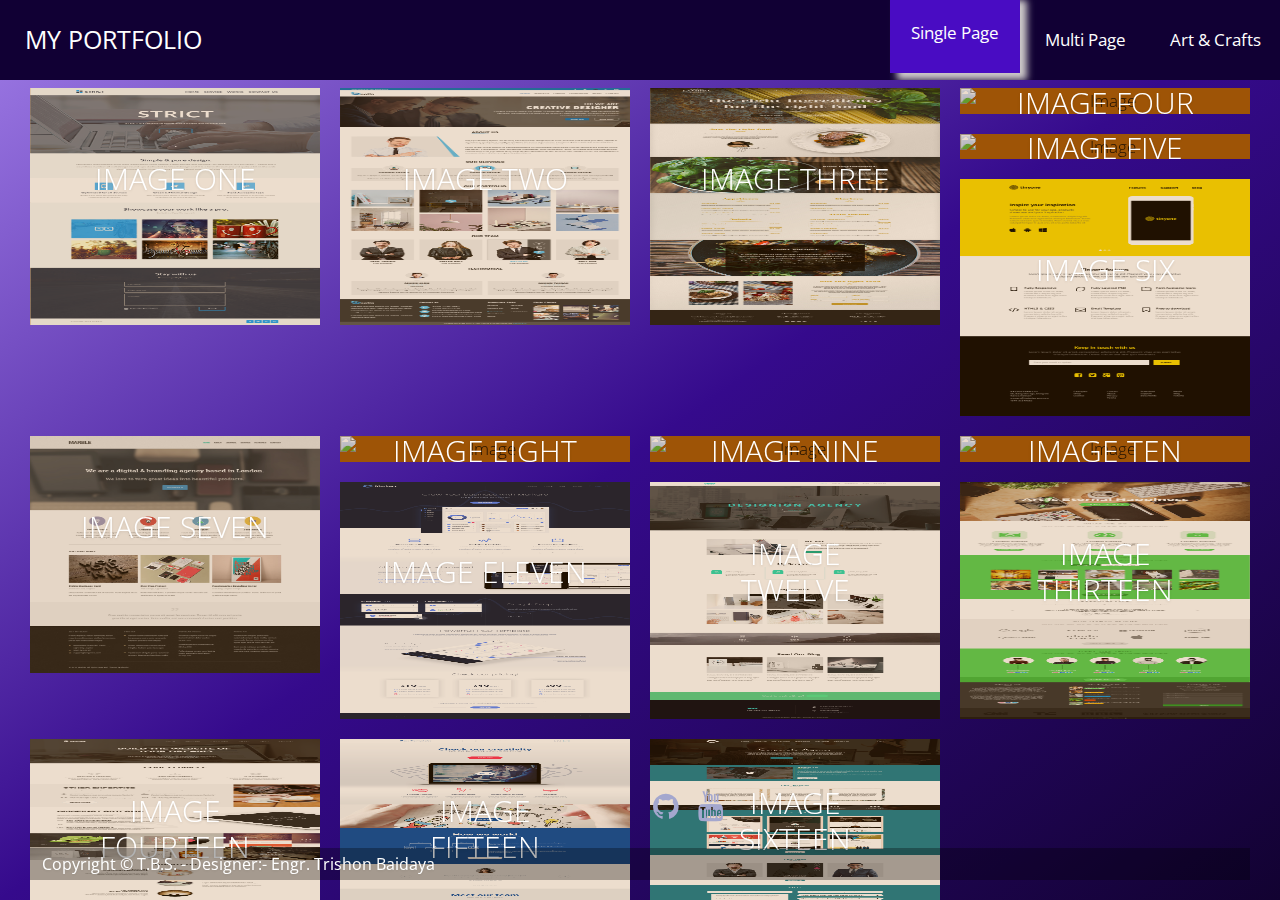
==== commit cf4188a2: "Update index.html" ====
--- a/portfolio page/index.html
+++ b/portfolio page/index.html
@@ -870,11 +870,12 @@
     <!-- .cd-hero -->
 
     <!-- Preloader, https://ihatetomatoes.net/create-custom-preloading-screen/ -->
-    <div id="loader-wrapper">
+<!--       --------------------------------------------change 01-(Close brower loader)---------------------------------------------------------------- -->
+<!--     <div id="loader-wrapper">
       <div id="loader"></div>
       <div class="loader-section section-left"></div>
       <div class="loader-section section-right"></div>
-    </div>
+    </div> -->
 
     <!-- load JS files -->
     <script src="js/jquery-1.11.3.min.js"></script>
@@ -993,8 +994,9 @@
         });
 
         // Remove preloader (https://ihatetomatoes.net/create-custom-preloading-screen/)
-        $("body").addClass("loaded");
-      });
+        <!--       --------------------------------------------change 01-(Close brower loader)---------------------------------------------------------------- -->
+//         $("body").addClass("loaded");
+//       });
 
       /* Google map
             ------------------------------------------------*/
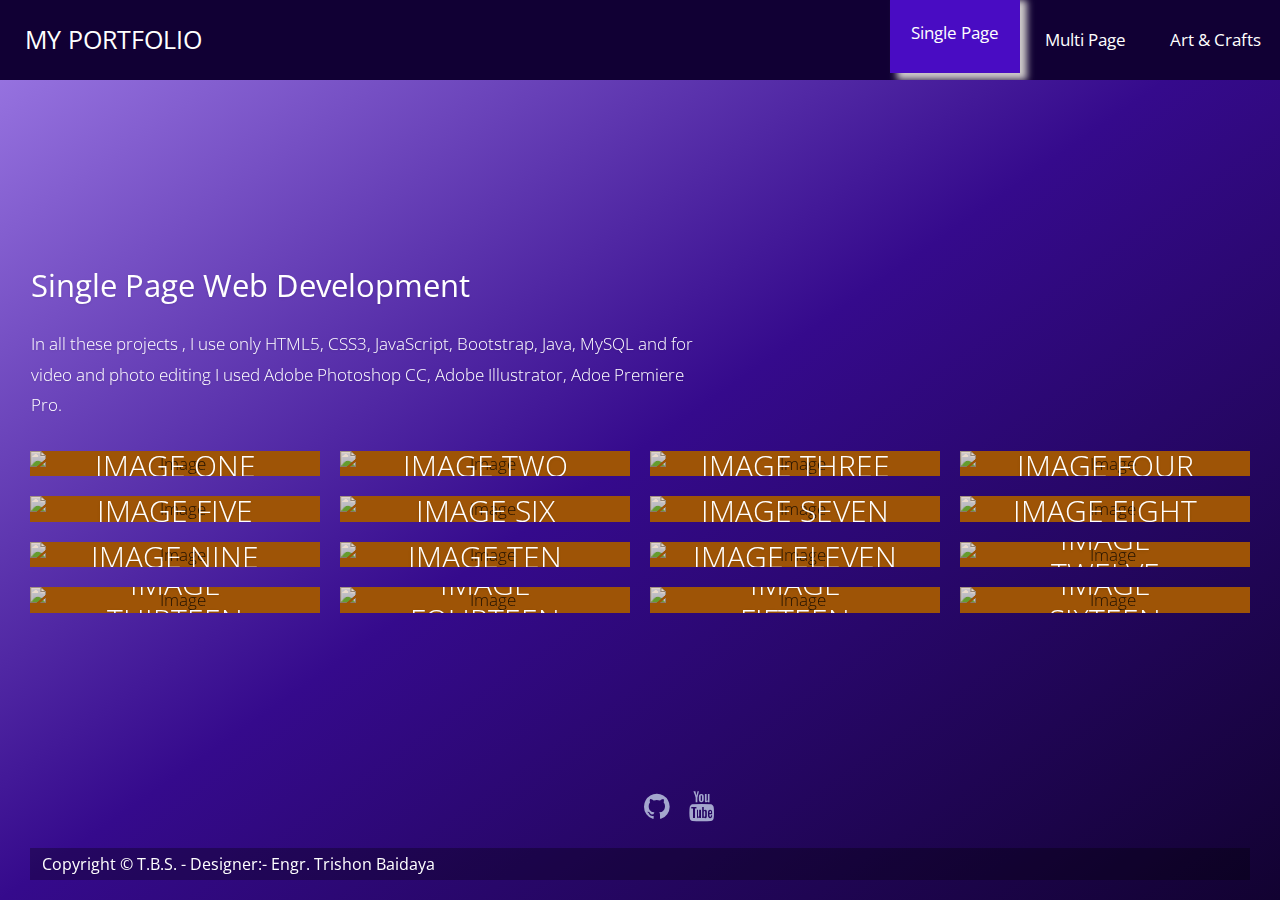
==== commit 5c708ee1: "Update index.html" ====
--- a/portfolio page/index.html
+++ b/portfolio page/index.html
@@ -89,7 +89,7 @@
                   <div class="grid-item">
                     <figure class="effect-bubba">
                       <img
-                        src="img/work-1.png"
+                        src="img/work-1.jpg"
                         alt="Image"
                         class="img-fluid tm-img" width="100%" height="100vh"/>
                       <figcaption>
@@ -97,21 +97,21 @@
                         <p class="tm-figure-description">
                           Click to view full size
                         </p>
-                        <a href="img/work-1.png">View more</a>
-                      </figcaption>
-                    </figure>
-                  </div>
-                  <div class="grid-item">
-                    <figure class="effect-bubba">
-                      <img
-                        src="img/work-2.png"
+                        <a href="img/work-1.jpg">View more</a>
+                      </figcaption>
+                    </figure>
+                  </div>
+                  <div class="grid-item">
+                    <figure class="effect-bubba">
+                      <img
+                        src="img/work-2.jpg"
                         alt="Image"
                         class="img-fluid tm-img" width="100%" height="100vh" />
                       <figcaption>
                         <h2 class="tm-figure-title">Image <span>Two</span></h2>
                         <p class="tm-figure-description">
                           Click to view full size </p>
-                        <a href="img/work-2.png">View more</a>
+                        <a href="img/work-2.jpg">View more</a>
                       </figcaption>
                     </figure>
                   </div>
@@ -134,49 +134,49 @@
                   <div class="grid-item">
                     <figure class="effect-bubba">
                       <img
-                        src="img/work-4.png"
+                        src="img/work-4.jpg"
                         alt="Image"
                         class="img-fluid tm-img" />
                       <figcaption>
                         <h2 class="tm-figure-title">Image <span>Four</span></h2>
                         <p class="tm-figure-description">
                           Click to view full size </p>
-                        <a href="img/work-4.png">View more</a>
-                      </figcaption>
-                    </figure>
-                  </div>
-                  <div class="grid-item">
-                    <figure class="effect-bubba">
-                      <img
-                        src="img/work-17.png"
+                        <a href="img/work-4.jpg">View more</a>
+                      </figcaption>
+                    </figure>
+                  </div>
+                  <div class="grid-item">
+                    <figure class="effect-bubba">
+                      <img
+                        src="img/work-5.jpg"
                         alt="Image"
                         class="img-fluid tm-img" />
                       <figcaption>
                         <h2 class="tm-figure-title">Image <span>Five</span></h2>
                         <p class="tm-figure-description">
                           Click to view full size </p>
-                        <a href="img/work-17.png">View more</a>
-                      </figcaption>
-                    </figure>
-                  </div>
-                  <div class="grid-item">
-                    <figure class="effect-bubba">
-                      <img
-                        src="img/work-6.png"
+                        <a href="img/work-5.jpg">View more</a>
+                      </figcaption>
+                    </figure>
+                  </div>
+                  <div class="grid-item">
+                    <figure class="effect-bubba">
+                      <img
+                        src="img/work-6.jpg"
                         alt="Image"
                         class="img-fluid tm-img" />
                       <figcaption>
                         <h2 class="tm-figure-title">Image <span>Six</span></h2>
                         <p class="tm-figure-description">
                           Click to view full size </p>
-                        <a href="img/work-6.png">View more</a>
-                      </figcaption>
-                    </figure>
-                  </div>
-                  <div class="grid-item">
-                    <figure class="effect-bubba">
-                      <img
-                        src="img/work-7.png"
+                        <a href="img/work-6.jpg">View more</a>
+                      </figcaption>
+                    </figure>
+                  </div>
+                  <div class="grid-item">
+                    <figure class="effect-bubba">
+                      <img
+                        src="img/work-7.jpg"
                         alt="Image"
                         class="img-fluid tm-img" />
                       <figcaption>
@@ -185,14 +185,14 @@
                         </h2>
                         <p class="tm-figure-description">
                           Click to view full size </p>
-                        <a href="img/work-7.png">View more</a>
-                      </figcaption>
-                    </figure>
-                  </div>
-                  <div class="grid-item">
-                    <figure class="effect-bubba">
-                      <img
-                        src="img/work-8.png"
+                        <a href="img/work-7.jpg">View more</a>
+                      </figcaption>
+                    </figure>
+                  </div>
+                  <div class="grid-item">
+                    <figure class="effect-bubba">
+                      <img
+                        src="img/work-8.jpg"
                         alt="Image"
                         class="img-fluid tm-img" />
                       <figcaption>
@@ -201,42 +201,42 @@
                         </h2>
                         <p class="tm-figure-description">
                           Click to view full size </p>
-                        <a href="img/work-8.png">View more</a>
-                      </figcaption>
-                    </figure>
-                  </div>
-                  <div class="grid-item">
-                    <figure class="effect-bubba">
-                      <img
-                        src="img/work-9.png"
+                        <a href="img/work-8.jpg">View more</a>
+                      </figcaption>
+                    </figure>
+                  </div>
+                  <div class="grid-item">
+                    <figure class="effect-bubba">
+                      <img
+                        src="img/work-9.jpg"
                         alt="Image"
                         class="img-fluid tm-img" />
                       <figcaption>
                         <h2 class="tm-figure-title">Image <span>Nine</span></h2>
                         <p class="tm-figure-description">
                           Click to view full size </p>
-                        <a href="img/work-9.png">View more</a>
-                      </figcaption>
-                    </figure>
-                  </div>
-                  <div class="grid-item">
-                    <figure class="effect-bubba">
-                      <img
-                        src="img/work-10.png"
+                        <a href="img/work-9.jpg">View more</a>
+                      </figcaption>
+                    </figure>
+                  </div>
+                  <div class="grid-item">
+                    <figure class="effect-bubba">
+                      <img
+                        src="img/work-10.jpg"
                         alt="Image"
                         class="img-fluid tm-img" />
                       <figcaption>
                         <h2 class="tm-figure-title">Image <span>Ten</span></h2>
                         <p class="tm-figure-description">
                           Click to view full size </p>
-                        <a href="img/work-10.png">View more</a>
-                      </figcaption>
-                    </figure>
-                  </div>
-                  <div class="grid-item">
-                    <figure class="effect-bubba">
-                      <img
-                        src="img/work-11.png"
+                        <a href="img/work-10.jpg">View more</a>
+                      </figcaption>
+                    </figure>
+                  </div>
+                  <div class="grid-item">
+                    <figure class="effect-bubba">
+                      <img
+                        src="img/work-11.jpg"
                         alt="Image"
                         class="img-fluid tm-img" />
                       <figcaption>
@@ -245,14 +245,14 @@
                         </h2>
                         <p class="tm-figure-description">
                           Click to view full size </p>
-                        <a href="img/work-11.png">View more</a>
-                      </figcaption>
-                    </figure>
-                  </div>
-                  <div class="grid-item">
-                    <figure class="effect-bubba">
-                      <img
-                        src="img/work-12.png"
+                        <a href="img/work-11.jpg">View more</a>
+                      </figcaption>
+                    </figure>
+                  </div>
+                  <div class="grid-item">
+                    <figure class="effect-bubba">
+                      <img
+                        src="img/work-12.jpg"
                         alt="Image"
                         class="img-fluid tm-img" />
                       <figcaption>
@@ -261,14 +261,14 @@
                         </h2>
                         <p class="tm-figure-description">
                           Click to view full size </p>
-                        <a href="img/work-12.png">View more</a>
-                      </figcaption>
-                    </figure>
-                  </div>
-                  <div class="grid-item">
-                    <figure class="effect-bubba">
-                      <img
-                        src="img/work-13.png"
+                        <a href="img/work-12.jpg">View more</a>
+                      </figcaption>
+                    </figure>
+                  </div>
+                  <div class="grid-item">
+                    <figure class="effect-bubba">
+                      <img
+                        src="img/work-13.jpg"
                         alt="Image"
                         class="img-fluid tm-img" />
                       <figcaption>
@@ -277,14 +277,14 @@
                         </h2>
                         <p class="tm-figure-description">
                           Click to view full size </p>
-                        <a href="img/work-13.png">View more</a>
-                      </figcaption>
-                    </figure>
-                  </div>
-                  <div class="grid-item">
-                    <figure class="effect-bubba">
-                      <img
-                        src="img/work-14.png"
+                        <a href="img/work-13.jpg">View more</a>
+                      </figcaption>
+                    </figure>
+                  </div>
+                  <div class="grid-item">
+                    <figure class="effect-bubba">
+                      <img
+                        src="img/work-14.jpg"
                         alt="Image"
                         class="img-fluid tm-img" />
                       <figcaption>
@@ -293,14 +293,14 @@
                         </h2>
                         <p class="tm-figure-description">
                           Click to view full size </p>
-                        <a href="img/work-14.png">View more</a>
-                      </figcaption>
-                    </figure>
-                  </div>
-                  <div class="grid-item">
-                    <figure class="effect-bubba">
-                      <img
-                        src="img/work-15.png"
+                        <a href="img/work-14.jpg">View more</a>
+                      </figcaption>
+                    </figure>
+                  </div>
+                  <div class="grid-item">
+                    <figure class="effect-bubba">
+                      <img
+                        src="img/work-15.jpg"
                         alt="Image"
                         class="img-fluid tm-img" />
                       <figcaption>
@@ -309,14 +309,14 @@
                         </h2>
                         <p class="tm-figure-description">
                           Click to view full size </p>
-                        <a href="img/work-15.png">View more</a>
-                      </figcaption>
-                    </figure>
-                  </div>
-                  <div class="grid-item">
-                    <figure class="effect-bubba">
-                      <img
-                        src="img/work-16.png"
+                        <a href="img/work-15.jpg">View more</a>
+                      </figcaption>
+                    </figure>
+                  </div>
+                  <div class="grid-item">
+                    <figure class="effect-bubba">
+                      <img
+                        src="img/work-16.jpg"
                         alt="Image"
                         class="img-fluid tm-img" />
                       <figcaption>
@@ -324,7 +324,8 @@
                           Image <span>Sixteen</span>
                         </h2>
                         <p class="tm-figure-description">
-                                                    Click to view full size       <a href="img/work-16.png">View more</a>
+                          Click to view full size </p>      
+                          <a href="img/work-16.jpg">View more</a>
                       </figcaption>
                     </figure>
                   </div>
@@ -356,7 +357,7 @@
                   <div class="grid-item">
                     <figure class="effect-bubba">
                       <img
-                        src="img/Dacare/dcare-01.png"
+                        src="img/Dacare/dcare-01.jpg"
                         alt="Image"
                         class="img-fluid tm-img" />
                       <figcaption>
@@ -365,14 +366,14 @@
                         </h2>
                         <p class="tm-figure-description">
                           Click to view full size </p>
-                        <a href="img/Dacare/dcare-01.png">View more</a>
-                      </figcaption>
-                    </figure>
-                  </div>
-                  <div class="grid-item">
-                    <figure class="effect-bubba">
-                      <img
-                        src="img/Dacare/dcare-02.png"
+                        <a href="img/Dacare/dcare-01.jpg">View more</a>
+                      </figcaption>
+                    </figure>
+                  </div>
+                  <div class="grid-item">
+                    <figure class="effect-bubba">
+                      <img
+                        src="img/Dacare/dcare-02.jpg"
                         alt="Image"
                         class="img-fluid tm-img" />
                       <figcaption>
@@ -381,14 +382,14 @@
                         </h2>
                         <p class="tm-figure-description">
                           Click to view full size </p>
-                        <a href="img/Dacare/dcare-02.png">View more</a>
-                      </figcaption>
-                    </figure>
-                  </div>
-                  <div class="grid-item">
-                    <figure class="effect-bubba">
-                      <img
-                        src="img/Dacare/dcare-03.png"
+                        <a href="img/Dacare/dcare-02.jpg">View more</a>
+                      </figcaption>
+                    </figure>
+                  </div>
+                  <div class="grid-item">
+                    <figure class="effect-bubba">
+                      <img
+                        src="img/Dacare/dcare-03.jpg"
                         alt="Image"
                         class="img-fluid tm-img" />
                       <figcaption>
@@ -397,14 +398,14 @@
                         </h2>
                         <p class="tm-figure-description">
                           Click to view full size </p>
-                        <a href="img/Dacare/dcare-03.png">View more</a>
-                      </figcaption>
-                    </figure>
-                  </div>
-                  <div class="grid-item">
-                    <figure class="effect-bubba">
-                      <img
-                        src="img/Dacare/dcare-04.png"
+                        <a href="img/Dacare/dcare-03.jpg">View more</a>
+                      </figcaption>
+                    </figure>
+                  </div>
+                  <div class="grid-item">
+                    <figure class="effect-bubba">
+                      <img
+                        src="img/Dacare/dcare-04.jpg"
                         alt="Image"
                         class="img-fluid tm-img" />
                       <figcaption>
@@ -413,14 +414,14 @@
                         </h2>
                         <p class="tm-figure-description">
                           Click to view full size </p>
-                        <a href="img/Dacare/dcare-04.png">View more</a>
-                      </figcaption>
-                    </figure>
-                  </div>
-                  <div class="grid-item">
-                    <figure class="effect-bubba">
-                      <img
-                        src="img/Dacare/dcare-05.png"
+                        <a href="img/Dacare/dcare-04.jpg">View more</a>
+                      </figcaption>
+                    </figure>
+                  </div>
+                  <div class="grid-item">
+                    <figure class="effect-bubba">
+                      <img
+                        src="img/Dacare/dcare-05.jpg"
                         alt="Image"
                         class="img-fluid tm-img" />
                       <figcaption>
@@ -429,14 +430,14 @@
                         </h2>
                         <p class="tm-figure-description">
                           Click to view full size </p>
-                        <a href="img/Dacare/dcare-05.png">View more</a>
-                      </figcaption>
-                    </figure>
-                  </div>
-                  <div class="grid-item">
-                    <figure class="effect-bubba">
-                      <img
-                        src="img/Dacare/dcare-06.png"
+                        <a href="img/Dacare/dcare-05.jpg">View more</a>
+                      </figcaption>
+                    </figure>
+                  </div>
+                  <div class="grid-item">
+                    <figure class="effect-bubba">
+                      <img
+                        src="img/Dacare/dcare-06.jpg"
                         alt="Image"
                         class="img-fluid tm-img" />
                       <figcaption>
@@ -445,14 +446,14 @@
                         </h2>
                         <p class="tm-figure-description">
                           Click to view full size </p>
-                        <a href="img/Dacare/dcare-06.png">View more</a>
-                      </figcaption>
-                    </figure>
-                  </div>
-                  <div class="grid-item">
-                    <figure class="effect-bubba">
-                      <img
-                        src="img/Dacare/dcare-07.png"
+                        <a href="img/Dacare/dcare-06.jpg">View more</a>
+                      </figcaption>
+                    </figure>
+                  </div>
+                  <div class="grid-item">
+                    <figure class="effect-bubba">
+                      <img
+                        src="img/Dacare/dcare-07.jpg"
                         alt="Image"
                         class="img-fluid tm-img" />
                       <figcaption>
@@ -461,14 +462,14 @@
                         </h2>
                         <p class="tm-figure-description">
                           Click to view full size </p>
-                        <a href="img/Dacare/dcare-07.png">View more</a>
-                      </figcaption>
-                    </figure>
-                  </div>
-                  <div class="grid-item">
-                    <figure class="effect-bubba">
-                      <img
-                        src="img/work-9.png"
+                        <a href="img/Dacare/dcare-07.jpg">View more</a>
+                      </figcaption>
+                    </figure>
+                  </div>
+                  <div class="grid-item">
+                    <figure class="effect-bubba">
+                      <img
+                        src="img/work-9.jpg"
                         alt="Image"
                         class="img-fluid tm-img" />
                       <figcaption>
@@ -477,14 +478,14 @@
                         </h2>
                         <p class="tm-figure-description">
                           Click to view full size </p>
-                        <a href="img/work-9.png">View more</a>
-                      </figcaption>
-                    </figure>
-                  </div>
-                  <div class="grid-item">
-                    <figure class="effect-bubba">
-                      <img
-                        src="img/work-10.png"
+                        <a href="img/work-9.jpg">View more</a>
+                      </figcaption>
+                    </figure>
+                  </div>
+                  <div class="grid-item">
+                    <figure class="effect-bubba">
+                      <img
+                        src="img/work-10.jpg"
                         alt="Image"
                         class="img-fluid tm-img" />
                       <figcaption>
@@ -493,14 +494,14 @@
                         </h2>
                         <p class="tm-figure-description">
                           Click to view full size </p>
-                        <a href="img/work-10.png">View more</a>
-                      </figcaption>
-                    </figure>
-                  </div>
-                  <div class="grid-item">
-                    <figure class="effect-bubba">
-                      <img
-                        src="img/work-11.png"
+                        <a href="img/work-10.jpg">View more</a>
+                      </figcaption>
+                    </figure>
+                  </div>
+                  <div class="grid-item">
+                    <figure class="effect-bubba">
+                      <img
+                        src="img/work-11.jpg"
                         alt="Image"
                         class="img-fluid tm-img" />
                       <figcaption>
@@ -509,14 +510,14 @@
                         </h2>
                         <p class="tm-figure-description">
                           Click to view full size </p>
-                        <a href="img/work-12.png">View more</a>
-                      </figcaption>
-                    </figure>
-                  </div>
-                  <div class="grid-item">
-                    <figure class="effect-bubba">
-                      <img
-                        src="img/work-13.png"
+                        <a href="img/work-11.jpg">View more</a>
+                      </figcaption>
+                    </figure>
+                  </div>
+                  <div class="grid-item">
+                    <figure class="effect-bubba">
+                      <img
+                        src="img/work-12.jpg"
                         alt="Image"
                         class="img-fluid tm-img" />
                       <figcaption>
@@ -525,14 +526,14 @@
                         </h2>
                         <p class="tm-figure-description">
                           Click to view full size </p>
-                        <a href="img/work-14.png">View more</a>
-                      </figcaption>
-                    </figure>
-                  </div>
-                  <div class="grid-item">
-                    <figure class="effect-bubba">
-                      <img
-                        src="img/work-15.png"
+                        <a href="img/work-12.jpg">View more</a>
+                      </figcaption>
+                    </figure>
+                  </div>
+                  <div class="grid-item">
+                    <figure class="effect-bubba">
+                      <img
+                        src="img/work-13.jpg"
                         alt="Image"
                         class="img-fluid tm-img" />
                       <figcaption>
@@ -541,7 +542,7 @@
                         </h2>
                         <p class="tm-figure-description">
                           Click to view full size </p>
-                        <a href="img/work-15.png">View more</a>
+                        <a href="img/work-13.jpg">View more</a>
                       </figcaption>
                     </figure>
                   </div>
@@ -860,6 +861,9 @@
           <a href="https://www.youtube.com/channel/UCuwiAzRSiUZMaWLpEeA_RBQ" target="_blank" rel="noopener noreferrer" name="GitHub">
             <i class="fa fa-youtube"></i>
           </a>
+          <a href="https://www.hackerrank.com/shukantobaidya21" target="_blank" rel="noopener noreferrer" name="HacherRank">
+                <i class="fa-brands fa-hackerrank"></i>
+          </a>
         </div>
 
         <p class="tm-copyright-text">
@@ -870,12 +874,11 @@
     <!-- .cd-hero -->
 
     <!-- Preloader, https://ihatetomatoes.net/create-custom-preloading-screen/ -->
-<!--       --------------------------------------------change 01-(Close brower loader)---------------------------------------------------------------- -->
-<!--     <div id="loader-wrapper">
+    <div id="loader-wrapper">
       <div id="loader"></div>
       <div class="loader-section section-left"></div>
       <div class="loader-section section-right"></div>
-    </div> -->
+    </div>
 
     <!-- load JS files -->
     <script src="js/jquery-1.11.3.min.js"></script>
@@ -990,13 +993,12 @@
           // wait 3 seconds
           setTimeout(function () {
             adjustHeightOfPage(currentPageNo);
-          }, 1000);
+          },-100);
         });
 
         // Remove preloader (https://ihatetomatoes.net/create-custom-preloading-screen/)
-        <!--       --------------------------------------------change 01-(Close brower loader)---------------------------------------------------------------- -->
-//         $("body").addClass("loaded");
-//       });
+        $("body").addClass("loaded");
+      });
 
       /* Google map
             ------------------------------------------------*/
